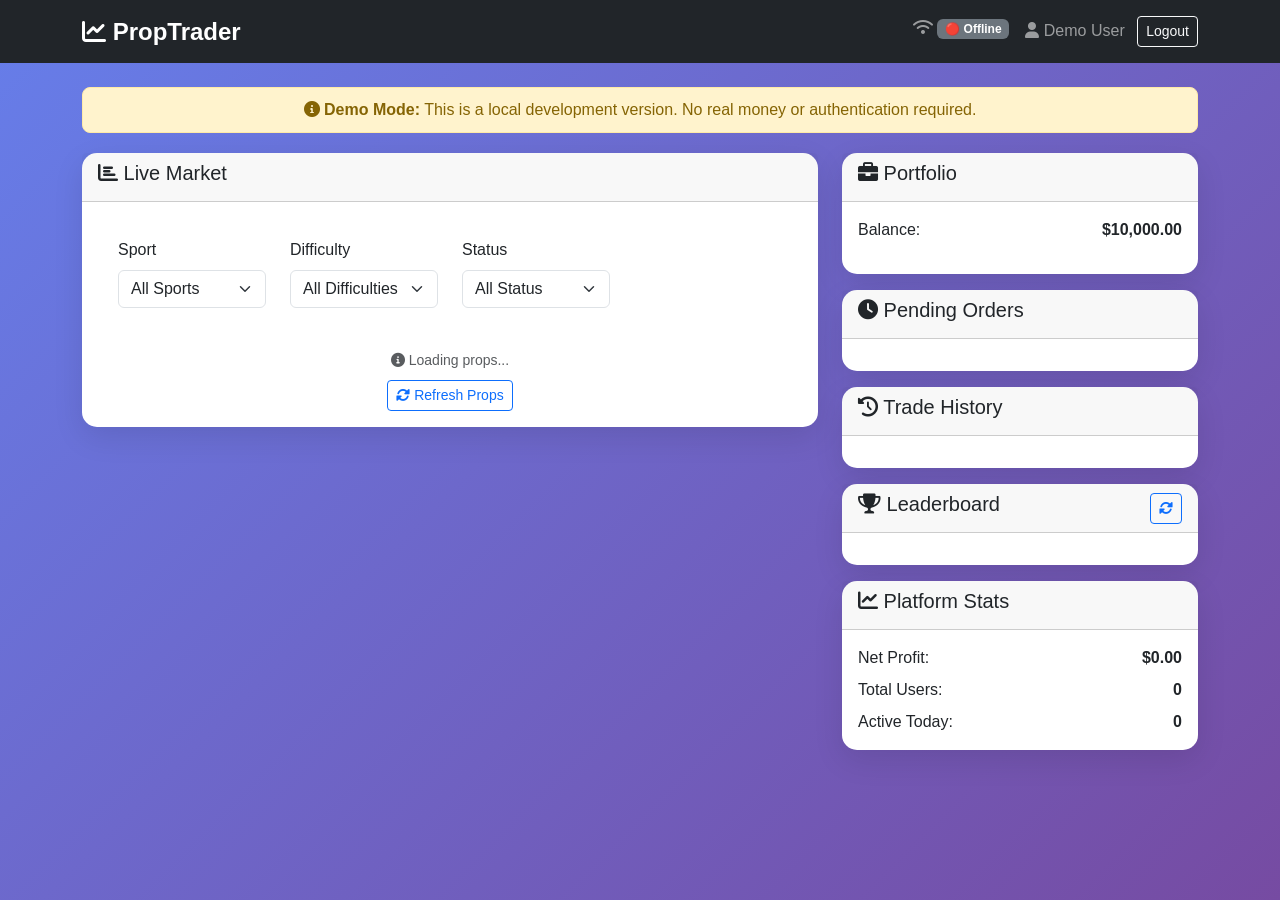
==== frontend/templates/i.html @ 9054452a "Implement real-time leaderboard updates and PostgreSQL setup 1. Remove sample transactions from data" ====
<!DOCTYPE html>
<html lang="en">
<head>
    <meta charset="UTF-8">
    <meta name="viewport" content="width=device-width, initial-scale=1.0">
    <title>PropTrader - Live Sports Trading</title>
    <link href="https://cdn.jsdelivr.net/npm/bootstrap@5.1.3/dist/css/bootstrap.min.css" rel="stylesheet">
    <link href="https://cdnjs.cloudflare.com/ajax/libs/font-awesome/6.0.0/css/all.min.css" rel="stylesheet">
    <style>
        body {
            background: linear-gradient(135deg, #667eea 0%, #764ba2 100%);
            min-height: 100vh;
            font-family: 'Segoe UI', Tahoma, Geneva, Verdana, sans-serif;
        }
        .navbar-brand {
            font-weight: bold;
            font-size: 1.5rem;
        }
        .card {
            border: none;
            border-radius: 15px;
            box-shadow: 0 10px 30px rgba(0,0,0,0.1);
            transition: transform 0.3s ease;
        }
        .card:hover {
            transform: translateY(-5px);
        }
        .trading-card {
            background: white;
            border-radius: 15px;
            padding: 20px;
            margin-bottom: 20px;
            box-shadow: 0 5px 15px rgba(0,0,0,0.1);
        }
        .status-badge {
            padding: 5px 10px;
            border-radius: 20px;
            font-size: 0.8rem;
            font-weight: bold;
        }
        .status-live {
            background: #dc3545;
            color: white;
            animation: pulse 2s infinite;
        }
        .status-final {
            background: #6c757d;
            color: white;
        }
        .status-upcoming {
            background: #28a745;
            color: white;
        }
        .status-cancelled {
            background: #ffc107;
            color: #212529;
        }
        .status-ruled-out {
            background: #6c757d;
            color: white;
        }
        .status-over-hit {
            background: #28a745;
            color: white;
            animation: pulse 1s infinite;
        }
        .status-push {
            background: #0d6efd;
            color: white;
        }
        @keyframes pulse {
            0% { opacity: 1; }
            50% { opacity: 0.7; }
            100% { opacity: 1; }
        }
        .live-price {
            font-size: 1.2rem;
            font-weight: bold;
            color: #dc3545;
        }
        .game-info {
            background: #f8f9fa;
            border-radius: 10px;
            padding: 10px;
            margin: 10px 0;
        }
        .player-stats {
            background: #e9ecef;
            border-radius: 8px;
            padding: 8px;
            margin: 5px 0;
        }
        .btn-trade {
            border-radius: 25px;
            font-weight: bold;
            transition: all 0.3s ease;
        }
        .btn-trade:hover {
            transform: scale(1.05);
        }
        .filters {
            background: rgba(255,255,255,0.9);
            border-radius: 15px;
            padding: 20px;
            margin-bottom: 20px;
        }
        .portfolio-item {
            background: white;
            border-radius: 10px;
            padding: 15px;
            margin-bottom: 10px;
            border-left: 4px solid #007bff;
        }
        
        .portfolio-item .btn {
            font-size: 0.8rem;
            padding: 0.25rem 0.5rem;
        }
        .trade-history {
            max-height: 400px;
            overflow-y: auto;
        }
        
        /* Contract availability styling */
        .contract-count {
            font-weight: bold;
        }
        .contract-count.low {
            color: #dc3545;
            animation: pulse 1s infinite;
        }
        .contract-count.few {
            color: #ffc107;
        }
        .contract-count.normal {
            color: #6c757d;
        }
        
        /* Disabled button styling */
        .btn-secondary:disabled {
            opacity: 0.6;
            cursor: not-allowed;
        }
        
        /* Contract availability indicators */
        .contract-indicator {
            display: inline-block;
            margin-left: 5px;
        }
        .contract-indicator.low::after {
            content: " ⚠️";
            color: #dc3545;
        }
        .contract-indicator.few::after {
            content: " ⚡";
            color: #ffc107;
        }
        
        .pending-order-item {
            background: #f8f9fa;
            border-radius: 10px;
            padding: 15px;
            margin-bottom: 10px;
            border-left: 4px solid #ffc107;
        }
        
        .trade-item {
            background: #f8f9fa;
            border-radius: 8px;
            padding: 10px;
            margin-bottom: 8px;
            border-left: 3px solid #28a745;
        }
        .trade-sell {
            border-left-color: #dc3545;
        }
        .demo-banner {
            background: #fff3cd;
            border: 1px solid #ffeaa7;
            color: #856404;
            padding: 10px;
            border-radius: 8px;
            margin-bottom: 20px;
            text-align: center;
        }
        
        /* WebSocket and Live Updates Styling */
        .toast-notification {
            position: fixed;
            top: 20px;
            right: 20px;
            z-index: 9999;
            background: white;
            border-radius: 8px;
            box-shadow: 0 4px 12px rgba(0,0,0,0.15);
            min-width: 300px;
            max-width: 400px;
            animation: slideInRight 0.3s ease-out;
        }
        
        @keyframes slideInRight {
            from {
                transform: translateX(100%);
                opacity: 0;
            }
            to {
                transform: translateX(0);
                opacity: 1;
            }
        }
        
        .toast-header {
            background: #f8f9fa;
            border-bottom: 1px solid #dee2e6;
            padding: 10px 15px;
            border-radius: 8px 8px 0 0;
            display: flex;
            justify-content: space-between;
            align-items: center;
        }
        
        .toast-body {
            padding: 15px;
            color: #212529;
        }
        
        .btn-close {
            background: none;
            border: none;
            font-size: 1.2rem;
            cursor: pointer;
            color: #6c757d;
        }
        
        .btn-close:hover {
            color: #dc3545;
        }
        
        .price-update {
            animation: priceFlash 1s ease-in-out;
        }
        
        @keyframes priceFlash {
            0% { background-color: transparent; }
            50% { background-color: #fff3cd; }
            100% { background-color: transparent; }
        }
        
        .live-indicator {
            background: #dc3545;
            color: white;
            padding: 2px 8px;
            border-radius: 12px;
            font-size: 0.7rem;
            font-weight: bold;
            margin-bottom: 10px;
            display: inline-block;
            animation: pulse 1s infinite;
        }
    </style>
</head>
<body>
    <nav class="navbar navbar-expand-lg navbar-dark bg-dark">
        <div class="container">
            <a class="navbar-brand" href="#">
                <i class="fas fa-chart-line"></i> PropTrader
            </a>
            <div class="navbar-nav ms-auto">
                <span class="navbar-text me-3">
                    <i class="fas fa-wifi"></i> 
                    <span id="websocket-status" class="badge bg-secondary">🔴 Offline</span>
                </span>
                <span class="navbar-text" id="user-info">
                    <i class="fas fa-user"></i> <span id="username">Demo User</span>
                    <button class="btn btn-outline-light btn-sm ms-2" onclick="logout()">Logout</button>
                </span>
            </div>
        </div>
    </nav>

    <div class="container mt-4">
        <!-- Demo Banner -->
        <div class="demo-banner">
            <i class="fas fa-info-circle"></i> <strong>Demo Mode:</strong> This is a local development version. No real money or authentication required.
        </div>

        <!-- Login/Register Forms -->
        <div id="auth-forms" class="row justify-content-center" style="display: none;">
            <div class="col-md-6">
                <div class="card">
                    <div class="card-body">
                        <ul class="nav nav-tabs" id="authTabs" role="tablist">
                            <li class="nav-item" role="presentation">
                                <button class="nav-link active" id="login-tab" data-bs-toggle="tab" data-bs-target="#login" type="button">Login</button>
                            </li>
                            <li class="nav-item" role="presentation">
                                <button class="nav-link" id="register-tab" data-bs-toggle="tab" data-bs-target="#register" type="button">Register</button>
                            </li>
                        </ul>
                        <div class="tab-content" id="authTabContent">
                            <div class="tab-pane fade show active" id="login">
                                <form id="login-form" class="mt-3">
                                    <div class="mb-3">
                                        <label for="login-username" class="form-label">Username</label>
                                        <input type="text" class="form-control" id="login-username" value="demo" required>
                                    </div>
                                    <div class="mb-3">
                                        <label for="login-password" class="form-label">Password</label>
                                        <input type="password" class="form-control" id="login-password" value="demo" required>
                                    </div>
                                    <button type="submit" class="btn btn-primary w-100">Login (Demo)</button>
                                </form>
                            </div>
                            <div class="tab-pane fade" id="register">
                                <form id="register-form" class="mt-3">
                                    <div class="row">
                                        <div class="col-md-6">
                                            <div class="mb-3">
                                                <label for="register-first-name" class="form-label">First Name</label>
                                                <input type="text" class="form-control" id="register-first-name">
                                            </div>
                                        </div>
                                        <div class="col-md-6">
                                            <div class="mb-3">
                                                <label for="register-last-name" class="form-label">Last Name</label>
                                                <input type="text" class="form-control" id="register-last-name">
                                            </div>
                                        </div>
                                    </div>
                                    <div class="mb-3">
                                        <label for="register-username" class="form-label">Username *</label>
                                        <input type="text" class="form-control" id="register-username" required>
                                    </div>
                                    <div class="mb-3">
                                        <label for="register-email" class="form-label">Email *</label>
                                        <input type="email" class="form-control" id="register-email" required>
                                    </div>
                                    <div class="mb-3">
                                        <label for="register-password" class="form-label">Password *</label>
                                        <input type="password" class="form-control" id="register-password" required minlength="8">
                                        <div class="form-text">Password must be at least 8 characters long</div>
                                    </div>
                                    <div class="mb-3">
                                        <label for="register-date-of-birth" class="form-label">Date of Birth</label>
                                        <input type="date" class="form-control" id="register-date-of-birth">
                                    </div>
                                    <div class="mb-3">
                                        <label for="register-phone" class="form-label">Phone Number</label>
                                        <input type="tel" class="form-control" id="register-phone">
                                    </div>
                                    <div class="mb-3">
                                        <label for="register-address" class="form-label">Address</label>
                                        <textarea class="form-control" id="register-address" rows="2"></textarea>
                                    </div>
                                    <div class="row">
                                        <div class="col-md-6">
                                            <div class="mb-3">
                                                <label for="register-city" class="form-label">City</label>
                                                <input type="text" class="form-control" id="register-city">
                                            </div>
                                        </div>
                                        <div class="col-md-3">
                                            <div class="mb-3">
                                                <label for="register-state" class="form-label">State</label>
                                                <input type="text" class="form-control" id="register-state">
                                            </div>
                                        </div>
                                        <div class="col-md-3">
                                            <div class="mb-3">
                                                <label for="register-zip" class="form-label">ZIP Code</label>
                                                <input type="text" class="form-control" id="register-zip">
                                            </div>
                                        </div>
                                    </div>
                                    <div class="mb-3">
                                        <label for="register-country" class="form-label">Country</label>
                                        <select class="form-control" id="register-country">
                                            <option value="US">United States</option>
                                            <option value="CA">Canada</option>
                                            <option value="UK">United Kingdom</option>
                                            <option value="AU">Australia</option>
                                            <option value="Other">Other</option>
                                        </select>
                                    </div>
                                    <button type="submit" class="btn btn-success w-100">Register</button>
                                </form>
                            </div>
                        </div>
                    </div>
                </div>
            </div>
        </div>

        <!-- Main Dashboard -->
        <div id="dashboard">
            <div class="row">
                <div class="col-md-8">
                    <!-- Market Section -->
                    <div class="card">
                        <div class="card-header">
                            <h5><i class="fas fa-chart-bar"></i> Live Market</h5>
                        </div>
                        <div class="card-body">
                            <!-- Filters -->
                            <div class="filters">
                                <div class="row">
                                    <div class="col-md-3">
                                        <label class="form-label">Sport</label>
                                        <select class="form-select" id="sport-filter">
                                            <option value="">All Sports</option>
                                            <option value="MLB">MLB</option>
                                            <option value="NBA">NBA</option>
                                            <option value="NFL">NFL</option>
                                        </select>
                                    </div>
                                    <div class="col-md-3">
                                        <label class="form-label">Difficulty</label>
                                        <select class="form-select" id="difficulty-filter">
                                            <option value="">All Difficulties</option>
                                            <option value="EASY">Easy</option>
                                            <option value="MEDIUM">Medium</option>
                                            <option value="HARD">Hard</option>
                                        </select>
                                    </div>
                                    <div class="col-md-3">
                                        <label class="form-label">Status</label>
                                        <select class="form-select" id="status-filter">
                                            <option value="">All Status</option>
                                            <option value="UPCOMING">Upcoming</option>
                                            <option value="LIVE">Live</option>
                                            <option value="FINAL">Final</option>
                                        </select>
                                    </div>
                                                                <div class="col-md-3" id="stat-category-container" style="display: none;">
                                <label for="stat-category-filter" class="form-label text-muted small">Stat Category</label>
                                <select class="form-select" id="stat-category-filter">
                                    <option value="">All Categories</option>
                                    <option value="rbis"> RBIs</option>
                                    <option value="runs"> Runs</option>
                                    <option value="total_bases"> Total Bases</option>
                                    <option value="hits"> Hits</option>
                                    <option value="strikeouts"> Strikeouts</option>
                                    <option value="pitches"> Pitches</option>
                                    <option value="era"> ERA</option>
                                </select>
                            </div>
                                </div>
                            </div>

                            <!-- Game Schedule Header -->
                            <div class="mb-3 p-3 bg-light border rounded" id="game-schedule-header" style="display: none;">
                                <h6><i class="fas fa-calendar-alt"></i> Today's Game Schedule (Earliest First)</h6>
                                <div id="game-schedule-content">
                                    <small class="text-muted">Game schedule will appear here...</small>
                                </div>
                            </div>

                            <!-- Props List -->
                            <div id="props-container">
                                <!-- Props will be loaded here -->
                            </div>

                            <!-- Props Status Indicator -->
                            <div class="mt-3 text-center">
                                <small class="text-muted" id="props-status">
                                    <i class="fas fa-info-circle"></i> Loading props...
                                </small>
                                <br>
                                <button type="button" class="btn btn-sm btn-outline-primary mt-2" onclick="refreshProps()">
                                    <i class="fas fa-sync-alt"></i> Refresh Props
                                </button>
                            </div>
                        </div>
                    </div>
                </div>

                <div class="col-md-4">
                    <!-- Portfolio Section -->
                    <div class="card mb-3">
                        <div class="card-header">
                            <h5><i class="fas fa-briefcase"></i> Portfolio</h5>
                        </div>
                        <div class="card-body">
                            <div class="d-flex justify-content-between mb-3">
                                <span>Balance:</span>
                                <span class="fw-bold" id="user-balance">$10,000.00</span>
                            </div>
                            <div id="portfolio-items">
                                <!-- Portfolio items will be loaded here -->
                            </div>
                        </div>
                    </div>

                    <!-- Pending Transactions -->
                    <div class="card mb-3">
                        <div class="card-header">
                            <h5><i class="fas fa-clock"></i> Pending Orders</h5>
                        </div>
                        <div class="card-body">
                            <div id="pending-orders" class="pending-orders">
                                <!-- Pending orders will be loaded here -->
                            </div>
                        </div>
                    </div>

                    <!-- Trade History -->
                    <div class="card mb-3">
                        <div class="card-header">
                            <h5><i class="fas fa-history"></i> Trade History</h5>
                        </div>
                        <div class="card-body">
                            <div id="trade-history" class="trade-history">
                                <!-- Trade history will be loaded here -->
                            </div>
                        </div>
                    </div>

                    <!-- Leaderboard -->
                    <div class="card mb-3">
                        <div class="card-header d-flex justify-content-between align-items-center">
                            <h5><i class="fas fa-trophy"></i> Leaderboard</h5>
                            <button class="btn btn-sm btn-outline-primary" onclick="refreshLeaderboard()">
                                <i class="fas fa-sync-alt"></i>
                            </button>
                        </div>
                        <div class="card-body">
                            <div id="leaderboard-content">
                                <!-- Leaderboard will be loaded here -->
                            </div>
                        </div>
                    </div>

                    <!-- Platform Stats -->
                    <div class="card">
                        <div class="card-header">
                            <h5><i class="fas fa-chart-line"></i> Platform Stats</h5>
                        </div>
                        <div class="card-body">
                            <div class="d-flex justify-content-between mb-2">
                                <span>Net Profit:</span>
                                <span class="fw-bold" id="platform-profit">$0.00</span>
                            </div>
                            <div class="d-flex justify-content-between mb-2">
                                <span>Total Users:</span>
                                <span class="fw-bold" id="total-users">0</span>
                            </div>
                            <div class="d-flex justify-content-between">
                                <span>Active Today:</span>
                                <span class="fw-bold" id="active-users">0</span>
                            </div>
                        </div>
                    </div>
                </div>
            </div>
        </div>
    </div>

    <!-- Trading Modal -->
    <div class="modal fade" id="tradingModal" tabindex="-1">
        <div class="modal-dialog modal-lg">
            <div class="modal-content">
                <div class="modal-header">
                    <h5 class="modal-title" id="tradingModalTitle">Trade Contract</h5>
                    <button type="button" class="btn-close" data-bs-dismiss="modal"></button>
                </div>
                <div class="modal-body">
                    <div id="trading-details">
                        <!-- Trading details will be loaded here -->
                    </div>
                    
                    <!-- Market Price Display -->
                    <div class="row mb-3">
                        <div class="col-md-6">
                            <label class="form-label">Current Market Price</label>
                            <div class="live-price" id="current-market-price">$0.00</div>
                            <small class="text-muted">Dynamically calculated from order book</small>
                        </div>
                        <div class="col-md-6">
                            <label class="form-label">Available Contracts</label>
                            <div id="available-contracts">0</div>
                            <small class="text-muted">Currently available for trading</small>
                        </div>
                    </div>
                    
                    <!-- Trading Options -->
                    <div class="row">
                        <div class="col-md-6">
                            <div class="card">
                                <div class="card-header">
                                    <h6 class="mb-0"><i class="fas fa-shopping-cart text-success"></i> Buy Options</h6>
                                </div>
                                <div class="card-body" id="buy-options">
                                    <div class="mb-3">
                                        <label class="form-label">Buy Now (Market Price)</label>
                                        <button type="button" class="btn btn-success w-100" onclick="executeTrade('buy', 'market')">
                                            Buy at Market Price
                                        </button>
                                    </div>
                                    <div class="mb-3">
                                        <label class="form-label">Limit Buy Order</label>
                                        <div class="input-group">
                                            <span class="input-group-text">$</span>
                                            <input type="number" class="form-control" id="buy-limit-price" placeholder="0.00" step="0.01" min="0.01" max="99.99">
                                        </div>
                                        <button type="button" class="btn btn-outline-success w-100 mt-2" onclick="executeTrade('buy', 'limit')">
                                            Place Buy Order
                                        </button>
                                    </div>
                                </div>
                            </div>
                        </div>
                        
                        <div class="col-md-6">
                            <div class="card">
                                <div class="card-header">
                                    <h6 class="mb-0"><i class="fas fa-tags text-danger"></i> Sell Options</h6>
                                </div>
                                <div class="card-body" id="sell-options">
                                    <div class="mb-3">
                                        <label class="form-label">Sell Now (Market Price)</label>
                                        <button type="button" class="btn btn-danger w-100" onclick="executeTrade('sell', 'market')">
                                            Sell at Market Price
                                        </button>
                                    </div>
                                    <div class="mb-3">
                                        <label class="form-label">Limit Sell Order</label>
                                        <div class="input-group">
                                            <span class="input-group-text">$</span>
                                            <input type="number" class="form-control" id="sell-limit-price" placeholder="0.00" step="0.01" min="0.01" max="99.99">
                                        </div>
                                        <button type="button" class="btn btn-outline-danger w-100 mt-2" onclick="executeTrade('sell', 'limit')">
                                            Place Sell Order
                                        </button>
                                    </div>
                                </div>
                            </div>
                        </div>
                    </div>
                    
                    <!-- Cash Out Option (for final games) -->
                    <div id="cash-out-section" class="mt-3" style="display: none;">
                        <div class="card">
                            <div class="card-header bg-warning text-dark">
                                <h6 class="mb-0"><i class="fas fa-trophy text-warning"></i> Cash Out Contract</h6>
                            </div>
                            <div class="card-body">
                                <p class="text-muted mb-3">Game is finished! Cash out your contract to collect your winnings.</p>
                                <button type="button" class="btn btn-warning w-100" onclick="cashOutContract()">
                                    <i class="fas fa-trophy"></i> Cash Out Contract
                                </button>
                            </div>
                        </div>
                    </div>
                    
                    <!-- Portfolio Constraints -->
                    <div class="alert alert-info mt-3">
                        <i class="fas fa-info-circle"></i>
                        <strong>Portfolio Limits:</strong> Maximum 10 contracts total, 1 contract per player (any prop type), max 50% from same team (starts after 1st contract). <strong>Pending orders count toward these limits.</strong>
                    </div>
                    
                    <!-- Game Status Info -->
                    <div id="game-status-info" class="alert mt-3" style="display: none;">
                        <i class="fas fa-info-circle"></i>
                        <span id="game-status-message"></span>
                    </div>
                </div>
                <div class="modal-footer">
                    <button type="button" class="btn btn-secondary" data-bs-dismiss="modal">Close</button>
                </div>
            </div>
        </div>
    </div>

    <script src="https://cdn.jsdelivr.net/npm/bootstrap@5.1.3/dist/js/bootstrap.bundle.min.js"></script>
    <script>
        // Local development - no real API needed
        const API_BASE = 'http://localhost:8007/api';
        let currentUser = { username: 'Demo User', balance: 10000 };
        let liveUpdateInterval = null;
        let userPortfolio = [];
        let tradeHistory = [];
        let pendingOrders = [];
        let orderBook = {}; // Store order book data for each prop

        // Real MLB props loaded from scraper
        let realProps = [];
        
        // Load real MLB props from scraper
        async function loadRealMLBProps() {
            try {
                console.log('🔄 Loading real MLB props...');
                // Add cache-busting parameter to force refresh
                const timestamp = new Date().getTime();
                
                // Add timeout to prevent hanging
                const controller = new AbortController();
                const timeoutId = setTimeout(() => controller.abort(), 10000); // 10 second timeout
                
                const response = await fetch(`/mlb_props.json?t=${timestamp}`, {
                    signal: controller.signal
                });
                clearTimeout(timeoutId);
                
                if (!response.ok) {
                    throw new Error(`HTTP error! status: ${response.status}`);
                }
                const data = await response.json();
                console.log('📊 Raw MLB props data:', data);
                
                if (!data.props) {
                    console.warn('⚠️ No props found in data');
                    return [];
                }
                
                const realProps = [];
                let propId = 1;
                
                // Create a map of game statuses for quick lookup
                const gameStatuses = {};
                if (data.games) {
                    data.games.forEach(game => {
                        gameStatuses[game.game_id] = game.status;
                    });
                }
                
                for (const [playerId, playerData] of Object.entries(data.props)) {
                    const player = playerData.player_info;
                    const playerProps = playerData.props || [];
                    
                    console.log(`👤 Processing player: ${player.name} with ${playerProps.length} props`);
                    
                    for (const prop of playerProps) {
                        // Get the game status for this player's game
                        const gameStatus = gameStatuses[player.game_id] || 'UPCOMING';
                        
                        // Check if player is ruled out (this would come from the live tracker)
                        const isPlayerRuledOut = player.status === 'RULED_OUT' || player.status === 'NOT_PLAYING';
                        
                        // Check if this is an over prop that has already hit (would be removed by live tracker)
                        const isOverHit = prop.over_hit === true;
                        
                        // Convert scraper prop format to trading platform format
                        const tradingProp = {
                            id: propId++,
                            player_name: player.name,
                            player_team: player.team_name,
                            player_position: player.position,
                            sport: 'MLB',
                            prop_type: prop.stat.toLowerCase().replace(/\s+/g, '_'),
                            difficulty: prop.type.toUpperCase(),
                            line_value: prop.line,
                            live_contract_price: prop.price,
                            available_contracts: 10,
                            total_contracts: 10,
                            status_badge: isOverHit ? 'OVER_HIT' : (isPlayerRuledOut ? 'RULED_OUT' : gameStatus), // Show OVER_HIT if over already hit
                            is_tradeable: !isOverHit && !isPlayerRuledOut && (gameStatus === 'UPCOMING' || gameStatus === 'LIVE'), // Not tradeable if over hit or ruled out
                            formatted_game_time: prop.game_time || 'TBD',
                            direction: prop.direction,
                            implied_probability: prop.implied_prob,
                            game_id: player.game_id,
                            opponent: prop.opponent || null,
                            player_status: player.status || 'ACTIVE',
                            over_hit: isOverHit
                        };
                        
                        console.log(`📈 Created prop: ${tradingProp.prop_type} ${tradingProp.difficulty} - Status: ${tradingProp.status_badge} - Player Status: ${tradingProp.player_status} - Over Hit: ${tradingProp.over_hit} - Tradeable: ${tradingProp.is_tradeable}`);
                        
                        realProps.push(tradingProp);
                    }
                }
                
                // Sort props by game time (earliest games first)
                realProps.sort((a, b) => {
                    const timeA = a.formatted_game_time;
                    const timeB = b.formatted_game_time;
                    
                    // Extract hour and minute from time strings like "06:10 PM ET"
                    const parseTime = (timeStr) => {
                        if (!timeStr || timeStr === 'TBD') return Infinity;
                        const match = timeStr.match(/(\d{1,2}):(\d{2})\s*(AM|PM)/i);
                        if (!match) return Infinity;
                        
                        let hour = parseInt(match[1]);
                        const minute = parseInt(match[2]);
                        const period = match[3].toUpperCase();
                        
                        // Convert to 24-hour format for comparison
                        if (period === 'PM' && hour !== 12) hour += 12;
                        if (period === 'AM' && hour === 12) hour = 0;
                        
                        return hour * 60 + minute;
                    };
                    
                    const timeAValue = parseTime(timeA);
                    const timeBValue = parseTime(timeB);
                    
                    return timeAValue - timeBValue;
                });
                
                console.log(`✅ Successfully loaded ${realProps.length} real MLB props with 10 contracts each, sorted by game time`);
                return realProps;
                
            } catch (error) {
                console.error('Error loading real MLB props:', error);
                console.log('No fallback available - real MLB data required');
                return [];
            }
        }
        
        // Load real NFL props from scraper (parallel to MLB)
        async function loadRealNFLProps() {
            try {
                console.log('🔄 Loading real NFL props...');
                const timestamp = new Date().getTime();
                
                // Add timeout to prevent hanging
                const controller = new AbortController();
                const timeoutId = setTimeout(() => controller.abort(), 10000); // 10 second timeout
                
                const response = await fetch(`/nfl_props.json?t=${timestamp}`, {
                    signal: controller.signal
                });
                clearTimeout(timeoutId);
                
                if (!response.ok) {
                    throw new Error(`HTTP error! status: ${response.status}`);
                }
                const data = await response.json();
                if (!data.props) return [];

                const nflProps = [];
                let propId = 100000; // offset to avoid collision

                const gameStatuses = {};
                if (data.games) {
                    data.games.forEach(game => {
                        gameStatuses[game.game_id] = game.status || 'UPCOMING';
                    });
                }

                for (const [playerKey, pd] of Object.entries(data.props)) {
                    const p = pd.player_info || {};
                    const plist = pd.props || [];
                    for (const prop of plist) {
                        nflProps.push({
                            id: propId++,
                            player_name: p.name,
                            player_team: p.team_name,
                            player_position: p.position,
                            sport: 'NFL',
                            prop_type: (prop.stat || prop.prop_type || '').toLowerCase(),
                            difficulty: prop.type || prop.difficulty || 'MEDIUM',
                            line_value: prop.line || prop.line_value,
                            live_contract_price: prop.price || 50,
                            available_contracts: 10,
                            total_contracts: 10,
                            status_badge: gameStatuses[p.game_id] || 'UPCOMING',
                            is_tradeable: (gameStatuses[p.game_id] || 'UPCOMING') !== 'FINAL',
                            formatted_game_time: data.games.find(g=>g.game_id===p.game_id)?.game_time_et || 'TBD',
                            direction: prop.direction || 'N/A',
                            implied_probability: prop.implied_prob || prop.implied_probability || 52.0,
                            game_id: p.game_id,
                            opponent: null,
                            player_status: p.status || 'ACTIVE',
                            over_hit: false
                        });
                    }
                }

                return nflProps;
            } catch (e) {
                console.error('Failed to load NFL props', e);
                return [];
            }
        }

        // Real MLB props only
        let mockProps = [];

        // Authentication (Demo Mode)
        document.getElementById('login-form').addEventListener('submit', async (e) => {
            e.preventDefault();
            await handleLogin();
        });

        document.getElementById('register-form').addEventListener('submit', async (e) => {
            e.preventDefault();
            await handleRegister();
        });

        async function handleLogin() {
            const username = document.getElementById('login-username').value;
            const password = document.getElementById('login-password').value;
            
            try {
                const response = await fetch(`${API_BASE}/auth/login`, {
                    method: 'POST',
                    headers: {
                        'Content-Type': 'application/json',
                    },
                    body: JSON.stringify({ username, password })
                });
                
                const data = await response.json();
                
                if (response.ok) {
                    currentUser = data.user;
                    showDashboard();
                    showToast('Login successful!', 'success');
                } else {
                    showToast(data.error || 'Login failed', 'error');
                }
            } catch (error) {
                console.error('Login error:', error);
                showToast('Login failed. Please try again.', 'error');
            }
        }

        async function handleRegister() {
            const formData = {
                username: document.getElementById('register-username').value,
                email: document.getElementById('register-email').value,
                password: document.getElementById('register-password').value,
                first_name: document.getElementById('register-first-name').value,
                last_name: document.getElementById('register-last-name').value,
                date_of_birth: document.getElementById('register-date-of-birth').value,
                phone_number: document.getElementById('register-phone').value,
                address: document.getElementById('register-address').value,
                city: document.getElementById('register-city').value,
                state: document.getElementById('register-state').value,
                zip_code: document.getElementById('register-zip').value,
                country: document.getElementById('register-country').value
            };
            
            try {
                const response = await fetch(`${API_BASE}/auth/register`, {
                    method: 'POST',
                    headers: {
                        'Content-Type': 'application/json',
                    },
                    body: JSON.stringify(formData)
                });
                
                const data = await response.json();
                
                if (response.ok) {
                    currentUser = data.user;
                    showDashboard();
                    showToast('Registration successful!', 'success');
                } else {
                    showToast(data.error || 'Registration failed', 'error');
                }
            } catch (error) {
                console.error('Registration error:', error);
                showToast('Registration failed. Please try again.', 'error');
            }
        }

        async function showDashboard() {
            document.getElementById('auth-forms').style.display = 'none';
            document.getElementById('dashboard').style.display = 'block';
            document.getElementById('username').textContent = currentUser.username;
            
            // Load real props with better error handling
            try {
                console.log('🔄 Starting to load props...');
                
                // Show loading indicator
                const loadingDiv = document.createElement('div');
                loadingDiv.id = 'loading-indicator';
                loadingDiv.className = 'alert alert-info';
                loadingDiv.innerHTML = '🔄 Loading props...';
                document.querySelector('.container').prepend(loadingDiv);
                
                // Load props separately to avoid blocking
                let mlb = [];
                let nfl = [];
                
                try {
                    mlb = await loadRealMLBProps();
                    console.log('✅ MLB props loaded:', mlb.length);
                } catch (error) {
                    console.error('❌ Error loading MLB props:', error);
                    mlb = [];
                }
                
                try {
                    nfl = await loadRealNFLProps();
                    console.log('✅ NFL props loaded:', nfl.length);
                } catch (error) {
                    console.error('❌ Error loading NFL props:', error);
                    nfl = [];
                }
                
                const realProps = [...mlb, ...nfl];
                console.log('✅ Total props loaded:', realProps.length);
                
                // Remove loading indicator
                const loadingDiv = document.getElementById('loading-indicator');
                if (loadingDiv) {
                    loadingDiv.remove();
                }
                
                // Use the real props for the interface
                window.REAL_PROPS = realProps;
                renderProps(realProps);
                startLiveUpdates();
                
                // Load leaderboard and platform stats
                loadLeaderboard();
                loadPlatformStats();
                
            } catch (error) {
                console.error('❌ Error in prop loading:', error);
                
                // Remove loading indicator
                const loadingDiv = document.getElementById('loading-indicator');
                if (loadingDiv) {
                    loadingDiv.remove();
                }
                
                // Show error message to user
                const errorDiv = document.createElement('div');
                errorDiv.className = 'alert alert-danger';
                errorDiv.innerHTML = 'Error loading props. Please refresh the page.';
                document.querySelector('.container').prepend(errorDiv);
            }
         }

        function logout() {
            currentUser = { username: 'Demo User', balance: 10000 };
            userPortfolio = [];
            tradeHistory = [];
            document.getElementById('auth-forms').style.display = 'block';
            document.getElementById('dashboard').style.display = 'none';
            if (liveUpdateInterval) {
                clearInterval(liveUpdateInterval);
            }
        }

        // Market Data
        async function loadMarketData() {
            console.log('🔄 Loading market data...');
            console.log('📊 Current mockProps:', mockProps);
            console.log('📊 mockProps length:', mockProps.length);
            
            const sportFilter = document.getElementById('sport-filter').value;
            const difficultyFilter = document.getElementById('difficulty-filter').value;
            const statusFilter = document.getElementById('status-filter').value;
            const statCategoryFilter = document.getElementById('stat-category-filter').value;

            // Update props status indicator
            const statusElement = document.getElementById('props-status');
            if (mockProps.length > 0) {
                // Check if we have real game times
                const hasRealTimes = mockProps.some(prop => prop.formatted_game_time && prop.formatted_game_time !== 'TBD');
                if (hasRealTimes) {
                    statusElement.innerHTML = `<i class="fas fa-check-circle text-success"></i> ${mockProps.length} real MLB props loaded with actual game times (sorted by start time)<br><button type="button" class="btn btn-sm btn-outline-primary mt-2" onclick="refreshProps()"><i class="fas fa-sync-alt"></i> Refresh Props</button>`;
                    statusElement.className = 'mt-3 text-center text-success';
                    } else {
                    statusElement.innerHTML = `<i class="fas fa-exclamation-triangle text-warning"></i> ${mockProps.length} props loaded (game times not available)<br><button type="button" class="btn btn-sm btn-outline-primary mt-2" onclick="refreshProps()"><i class="fas fa-sync-alt"></i> Refresh Props</button>`;
                    statusElement.className = 'mt-3 text-center text-warning';
                    }
                } else {
                statusElement.innerHTML = `<i class="fas fa-info-circle text-muted"></i> No props available`;
                statusElement.className = 'mt-3 text-center text-muted';
            }

            let filteredProps = mockProps;
            
            if (sportFilter) {
                filteredProps = filteredProps.filter(prop => prop.sport === sportFilter);
            }
            if (difficultyFilter) {
                filteredProps = filteredProps.filter(prop => prop.difficulty === difficultyFilter);
            }
            if (statusFilter) {
                filteredProps = filteredProps.filter(prop => prop.status_badge === statusFilter);
            }
                         if (statCategoryFilter) {
                             // Filter for specific stat categories
                             filteredProps = filteredProps.filter(prop => 
                                 prop.prop_type.toLowerCase() === statCategoryFilter.toLowerCase()
                             );
                         }

            displayProps(filteredProps, statusFilter);
            
            // Show game schedule
            showGameSchedule();
        }

        // Refresh props function
        async function refreshProps() {
            console.log('🔄 Manually refreshing props...');
            try {
                const realProps = await loadRealMLBProps();
                mockProps = realProps;
                console.log('✅ Props refreshed successfully');
                loadMarketData(); // Reload the display
            } catch (error) {
                console.error('❌ Failed to refresh props:', error);
                alert('Failed to refresh props. Please try again.');
            }
        }

        // Display props in the market
        function displayProps(props, statusFilter) {
            console.log('🎯 Displaying props:', props.length);
            console.log('📊 Sample prop contract counts:', props.slice(0, 3).map(p => `${p.player_name}: ${p.available_contracts}/${p.total_contracts}`));
            
            const container = document.getElementById('props-container');
            if (!container) return;
            
            container.innerHTML = '';
            
            if (props.length === 0) {
                container.innerHTML = '<div class="text-center text-muted mt-4"><i class="fas fa-info-circle"></i> No props match your filters.</div>';
                return;
            }
            
            props.forEach(prop => {
                // Apply status filter
                if (statusFilter && prop.status_badge !== statusFilter) {
                    return;
                }

                const card = document.createElement('div');
                card.className = 'trading-card';
                
                const statusClass = prop.status_badge === 'LIVE' ? 'status-live' : 
                                  prop.status_badge === 'FINAL' ? 'status-final' : 
                                  prop.status_badge === 'CANCELLED' ? 'status-cancelled' :
                                  prop.status_badge === 'RULED_OUT' ? 'status-ruled-out' :
                                  prop.status_badge === 'OVER_HIT' ? 'status-over-hit' :
                                  prop.status_badge === 'PUSH' ? 'status-push' : 'status-upcoming';

                const formatPropType = (propType) => {
                    return propType.replace(/_/g, ' ').replace(/\b\w/g, l => l.toUpperCase());
                };

                // Determine if trading is available
                const isTradingAvailable = prop.is_tradeable && prop.available_contracts > 0;
                const tradingDisabled = !isTradingAvailable ? 'disabled' : '';

            card.innerHTML = `
                        <div class="row">
                        <div class="col-md-8">
                            <div class="d-flex justify-content-between align-items-start mb-2">
                                <div>
                                    <h6 class="mb-0">${prop.player_name} (${prop.player_team})</h6>
                                    <small class="text-muted">
                                        ${prop.player_position || ''} • <strong class="text-primary"><i class="fas fa-clock"></i> ${prop.formatted_game_time || 'TBD'}</strong>
                                    </small>
                                    ${prop.opponent ? `<br><small class="text-info"><i class="fas fa-gamepad"></i> ${prop.opponent}</small>` : ''}
                            </div>
                                <span class="status-badge ${statusClass}">${prop.status_badge}</span>
                            </div>
                            <p class="text-muted mb-2">${prop.sport} • ${formatPropType(prop.prop_type)} • ${prop.difficulty}</p>
                            
                            ${prop.status_badge === 'LIVE' ? `
                                <div class="game-info">
                                    <small><strong>Game Status:</strong> <span class="text-danger">LIVE - Trading Closed</span></small><br>
                                    <small><strong>Note:</strong> Game is in progress, contracts can be cashed out when final</small>
                        </div>
                            ` : ''}
                            
                            ${prop.status_badge === 'FINAL' ? `
                                <div class="game-info">
                                    <small><strong>Game Status:</strong> <span class="text-secondary">FINAL</span></small><br>
                                    <small><strong>Action:</strong> Cash out your contracts to collect winnings!</small>
                        </div>
                            ` : ''}
                            
                            ${prop.status_badge === 'CANCELLED' ? `
                                <div class="game-info">
                                    <small><strong>Game Status:</strong> <span class="text-warning">CANCELLED/POSTPONED</span></small><br>
                                    <small><strong>Action:</strong> Contracts automatically refunded at purchase price</small>
                    </div>
                            ` : ''}
                            
                            ${prop.status_badge === 'RULED_OUT' ? `
                                <div class="game-info">
                                    <small><strong>Player Status:</strong> <span class="text-danger">RULED OUT - NOT PLAYING</span></small><br>
                                    <small><strong>Action:</strong> All contracts automatically refunded at purchase price</small>
                </div>
                            ` : ''}
                            
                            ${prop.status_badge === 'OVER_HIT' ? `
                                <div class="game-info">
                                    <small><strong>Prop Status:</strong> <span class="text-success">OVER TARGET HIT! 🎯</span></small><br>
                                    <small><strong>Action:</strong> All over contracts automatically cashed out at full value</small>
                                </div>
                            ` : ''}
                            ${prop.status_badge === 'PUSH' ? `
                                <div class="game-info">
                                    <small><strong>Prop Status:</strong> <span class="text-primary">PUSH (Exact on the line)</span></small><br>
                                    <small><strong>Action:</strong> Your stake is refunded in full.</small>
                                </div>
                            ` : ''}
                            
                            <div class="player-stats">
                                <strong>Line:</strong> ${prop.line_value} | 
                                <strong>Current Price:</strong> <span class="live-price">${prop.live_contract_price.toFixed(2)}</span>
                                <br><small class="${prop.available_contracts <= 5 ? 'text-danger' : prop.available_contracts <= 15 ? 'text-warning' : 'text-muted'}">
                                    Contracts: ${prop.available_contracts}/${prop.total_contracts} available
                                    ${prop.available_contracts <= 5 ? ' ⚠️ LOW' : prop.available_contracts <= 15 ? ' ⚡ FEW LEFT' : ''}
                                </small>
                            </div>
                        </div>
                        <div class="col-md-4">
                            ${(() => {
                                if (prop.status_badge === 'CANCELLED') {
                                    return '<div class="text-warning"><i class="fas fa-exclamation-triangle"></i> Game Cancelled</div>';
                                }
                                
                                if (prop.status_badge === 'RULED_OUT') {
                                    return '<div class="text-danger"><i class="fas fa-user-times"></i> Player Ruled Out</div>';
                                }
                                
                                if (prop.status_badge === 'OVER_HIT') {
                                    return '<div class="text-success"><i class="fas fa-trophy"></i> Over Target Hit!</div>';
                                }
                                
                                if (prop.status_badge === 'FINAL') {
                                    return '<button class="btn btn-warning btn-trade w-100" onclick="openTradingModal(' + prop.id + ', \'cashout\')"><i class="fas fa-trophy"></i> Cash Out</button>';
                                }
                                
                                if (!prop.is_tradeable) {
                                    return '<div class="text-muted">Trading Closed</div>';
                                }
            
            let tradingOptions = '';
            const isAvailable = prop.available_contracts > 0;
                                const disabledAttr = isAvailable ? '' : 'disabled';
            
                                // Use the actual prop direction from scraper data
            const propDirection = prop.direction || 'over';
            const buttonText = propDirection.toUpperCase() + ' ' + prop.line_value;
            
            if (prop.difficulty === 'EASY' || prop.difficulty === 'HARD') {
                // Single direction for easy/hard props
                                    const buttonColor = isAvailable ? 'btn-success' : 'btn-secondary';
                tradingOptions = `
                                        <button class="btn ${buttonColor} btn-trade w-100 mb-2" onclick="openTradingModal(${prop.id}, '${propDirection}')" ${disabledAttr}>
                                            ${isAvailable ? buttonText : 'NO CONTRACTS'}
                    </button>
                `;
            } else if (prop.difficulty === 'MEDIUM') {
                // Both directions for medium props
                                    const overColor = isAvailable ? 'btn-success' : 'btn-secondary';
                                    const underColor = isAvailable ? 'btn-danger' : 'btn-secondary';
                
                tradingOptions = `
                                        <button class="btn ${overColor} btn-trade w-100 mb-2" onclick="openTradingModal(${prop.id}, 'over')" ${disabledAttr}>
                                            ${isAvailable ? `OVER ${prop.line_value}` : 'NO CONTRACTS'}
                    </button>
                                        <button class="btn ${underColor} btn-trade w-100 mb-2" onclick="openTradingModal(${prop.id}, 'under')" ${disabledAttr}>
                                            ${isAvailable ? `UNDER ${prop.line_value}` : 'NO CONTRACTS'}
                    </button>
                `;
            }
            return tradingOptions;
                            })()}
                        </div>
                    </div>
                `;
                
                container.appendChild(card);
            });
        }

        // Trading
        function openTradingModal(propId, type) {
            console.log('Opening trading modal for prop:', propId, 'type:', type);
            
            const prop = mockProps.find(p => p.id === propId);
            if (!prop) {
                console.error('Prop not found:', propId);
                return;
            }

            // Handle cash out for final games
            if (type === 'cashout') {
                handleCashOut(propId);
                return;
            }

            // Check if contracts are available
            if (prop.available_contracts <= 0) {
                alert('No contracts available for this player!');
                return;
            }

            // Check if modal element exists
            const modalElement = document.getElementById('tradingModal');
            if (!modalElement) {
                console.error('Trading modal element not found!');
                alert('Trading modal not found. Please refresh the page.');
                return;
            }

            try {
                document.getElementById('tradingModalTitle').textContent = `Trade ${prop.player_name} Contract`;
                
                // Update trading details
                document.getElementById('trading-details').innerHTML = `
                    <div class="row">
                        <div class="col-md-6">
                            <p><strong>Player:</strong> ${prop.player_name} (${prop.player_team})</p>
                            <p><strong>Prop:</strong> ${prop.prop_type.replace(/_/g, ' ').toUpperCase()} ${type.toUpperCase()} ${prop.line_value}</p>
                            <p><strong>Sport:</strong> ${prop.sport} • <strong>Difficulty:</strong> ${prop.difficulty}</p>
                        </div>
                        <div class="col-md-6">
                            <p><strong>Available Contracts:</strong> ${prop.available_contracts}/${prop.total_contracts}</p>
                            <p><strong>Current Portfolio:</strong> ${userPortfolio.length}/10 contracts</p>
                            <p><strong>Available Balance:</strong> $${currentUser.balance.toFixed(2)}</p>
                            <p><strong>Game Status:</strong> <span class="badge bg-${getStatusColor(prop.status_badge)}">${prop.status_badge}</span></p>
                        </div>
                    </div>
                `;
                
                // Update market price and available contracts
                const marketPrice = getMarketPrice(propId);
                document.getElementById('current-market-price').textContent = `$${marketPrice.toFixed(2)}`;
                document.getElementById('available-contracts').textContent = prop.available_contracts;
                
                // Update trading options based on game status
                updateTradingOptions(prop);
                
                // Clear previous input values
                document.getElementById('buy-limit-price').value = '';
                document.getElementById('sell-limit-price').value = '';
                
                window.currentTradingProp = { id: propId, type: type, prop: prop };
                
                console.log('Showing modal...');
                const modal = new bootstrap.Modal(modalElement);
                modal.show();
                console.log('Modal should be visible now');
                
            } catch (error) {
                console.error('Error opening trading modal:', error);
                alert('Error opening trading modal: ' + error.message);
            }
        }

        function updateTradingOptions(prop) {
            const buyOptions = document.getElementById('buy-options');
            const sellOptions = document.getElementById('sell-options');

            // Clear existing options
            buyOptions.innerHTML = '';
            sellOptions.innerHTML = '';

            // Determine if trading is available
            const isTradingAvailable = prop.is_tradeable && prop.available_contracts > 0;
            const buyButtonText = isTradingAvailable ? `Buy at Market Price` : `NO CONTRACTS`;
            const buyButtonColor = isTradingAvailable ? 'btn-success' : 'btn-secondary';

            const sellButtonText = isTradingAvailable ? `Sell at Market Price` : `NO CONTRACTS`;
            const sellButtonColor = isTradingAvailable ? 'btn-danger' : 'btn-secondary';

            // Add Buy Options
            buyOptions.innerHTML = `
                <div class="mb-3">
                    <label class="form-label">Buy Now (Market Price)</label>
                    <button type="button" class="btn ${buyButtonColor} w-100" onclick="executeTrade('buy', 'market')">
                        ${buyButtonText}
                    </button>
                </div>
                <div class="mb-3">
                    <label class="form-label">Limit Buy Order</label>
                    <div class="input-group">
                        <span class="input-group-text">$</span>
                        <input type="number" class="form-control" id="buy-limit-price" placeholder="0.00" step="0.01" min="0.01" max="99.99">
                    </div>
                    <button type="button" class="btn btn-outline-success w-100 mt-2" onclick="executeTrade('buy', 'limit')">
                        Place Buy Order
                    </button>
                </div>
            `;

            // Add Sell Options
            sellOptions.innerHTML = `
                <div class="mb-3">
                    <label class="form-label">Sell Now (Market Price)</label>
                    <button type="button" class="btn ${sellButtonColor} w-100" onclick="executeTrade('sell', 'market')">
                        ${sellButtonText}
                    </button>
                </div>
                <div class="mb-3">
                    <label class="form-label">Limit Sell Order</label>
                    <div class="input-group">
                        <span class="input-group-text">$</span>
                        <input type="number" class="form-control" id="sell-limit-price" placeholder="0.00" step="0.01" min="0.01" max="99.99">
                    </div>
                    <button type="button" class="btn btn-outline-danger w-100 mt-2" onclick="executeTrade('sell', 'limit')">
                        Place Sell Order
                    </button>
                </div>
            `;

            // Show/hide cash out section
            const cashOutSection = document.getElementById('cash-out-section');
            if (prop.status_badge === 'FINAL') {
                cashOutSection.style.display = 'block';
            } else {
                cashOutSection.style.display = 'none';
            }
        }

        function getStatusColor(status) {
            switch (status) {
                case 'LIVE':
                    return 'danger';
                case 'FINAL':
                    return 'secondary';
                case 'UPCOMING':
                default:
                    return 'success';
            }
        }
        
        // Handle live game transitions
        function handleGameStatusChange(prop) {
            if (prop.status_badge === 'LIVE') {
                // When game goes live, any unsold contracts vanish from market
                if (prop.available_contracts > 0) {
                    console.log(`Game ${prop.id} is now LIVE - ${prop.available_contracts} unsold contracts vanished from market`);
                    prop.available_contracts = 0;
                }
            }
            
            // Update trading options if modal is open
            if (window.currentTradingProp && window.currentTradingProp.prop.id === prop.id) {
                updateTradingOptions(prop);
            }
        }

        // New executeTrade function for order book system
        async function executeTrade(action, orderType = 'market') {
            const quantity = 1; // Fixed to 1 contract per player
            const tradingProp = window.currentTradingProp;
            
            if (!tradingProp) return;

            const prop = tradingProp.prop;
            
            if (action === 'buy') {
                // Check portfolio limit (including pending buy orders)
                const totalPortfolioContracts = userPortfolio.length;
                const totalPendingBuyContracts = pendingOrders.filter(order => 
                    order.side === 'buy' && order.status === 'pending'
                ).length;
                const totalContracts = totalPortfolioContracts + totalPendingBuyContracts;
                
                if (totalContracts >= 10) {
                    alert(`Portfolio limit reached! Maximum 10 contracts allowed (${totalPortfolioContracts} owned + ${totalPendingBuyContracts} pending = ${totalContracts}/10).`);
                    return;
                }
                
                // Check if user already owns ANY contract for this player (regardless of prop type)
                if (!checkPlayerContractLimit(prop)) {
                    return;
                }
                
                // Check team concentration constraint (max 50% from same team)
                if (!checkTeamConcentrationConstraint(prop.player_team)) {
                    alert('Team concentration limit reached! No more than 50% of your contracts can be from the same team.');
                    return;
                }
                
                if (orderType === 'market') {
                    // Market buy - execute immediately
                    const marketPrice = getMarketPrice(prop.id);
                    const totalCost = marketPrice;
                    
                    if (currentUser.balance < totalCost) {
                        alert('Insufficient balance!');
                        return;
                    }
                    
                    // Check if contracts are available
                    if (prop.available_contracts <= 0) {
                        alert('No contracts available for this player!');
                        return;
                    }
                    
                    currentUser.balance -= totalCost;
                    
                    // Update the mockProps array so the change persists
                    const mockProp = mockProps.find(p => p.id === prop.id);
                    if (mockProp) {
                        mockProp.available_contracts -= 1;
                    }
                    
                    // Add to portfolio
                    userPortfolio.push({
                        prop_id: prop.id,
                        player_name: prop.player_name,
                        prop_type: prop.prop_type,
                        trade_type: tradingProp.type,
                        team_name: prop.player_team,
                        quantity: 1,
                        avg_price: marketPrice,
                        live_price: marketPrice,
                        game_status: prop.status_badge
                    });
                    
                    // Record trade
                    recordTrade('BUY', prop, marketPrice, 'market');
                    
                } else if (orderType === 'limit') {
                    // Limit buy order
                    const limitPrice = parseFloat(document.getElementById('buy-limit-price').value);
                    
                    if (!limitPrice || limitPrice <= 0 || limitPrice > 99.99) {
                        alert('Please enter a valid price between $0.01 and $99.99');
                        return;
                    }
                    
                    const marketPrice = getMarketPrice(prop.id);
                    
                    // If buy price is above market price, execute immediately at market price
                    if (limitPrice >= marketPrice) {
                        if (currentUser.balance < marketPrice) {
                            alert('Insufficient balance!');
                            return;
                        }
                        
                        if (prop.available_contracts <= 0) {
                            alert('No contracts available for this player!');
                            return;
                        }
                        
                        // Execute immediately at market price
                        currentUser.balance -= marketPrice;
                        
                        // Update the mockProps array so the change persists
                        const mockProp = mockProps.find(p => p.id === prop.id);
                        if (mockProp) {
                            mockProp.available_contracts -= 1;
                        }
                        
                        // Cancel any pending buy orders for this contract
                        cancelPendingBuyOrders(prop.id, tradingProp.type);
                        
                        // Add to portfolio
                        userPortfolio.push({
                            prop_id: prop.id,
                            player_name: prop.player_name,
                            prop_type: prop.prop_type,
                            trade_type: tradingProp.type,
                            team_name: prop.player_team,
                            quantity: 1,
                            avg_price: marketPrice,
                            live_price: marketPrice,
                            game_status: prop.status_badge
                        });
                        
                        // Record trade
                        recordTrade('BUY', prop, marketPrice, 'limit_auto_execute');
                        
                        alert(`Buy order executed immediately at market price $${marketPrice.toFixed(2)} (your limit $${limitPrice.toFixed(2)} was above market)`);
                    } else {
                        // Place pending buy order below market
                        if (currentUser.balance < limitPrice) {
                            alert('Insufficient balance for limit order!');
                            return;
                        }
                        
                        // Create pending buy order
                        const order = {
                            id: Date.now(),
                            prop_id: prop.id,
                            player_name: prop.player_name,
                            prop_type: prop.prop_type,
                            trade_type: tradingProp.type,
                            team_name: prop.player_team,
                            side: 'buy',
                            price: limitPrice,
                            quantity: 1,
                            timestamp: new Date().toLocaleString(),
                            status: 'pending'
                        };
                        
                        pendingOrders.push(order);
                        currentUser.balance -= limitPrice; // Reserve the funds
                        
                        alert(`Buy order placed at $${limitPrice.toFixed(2)}. Funds reserved.`);
                    }
                }
                
            } else if (action === 'sell') {
                if (orderType === 'market') {
                    // Market sell - execute immediately
                    const position = userPortfolio.find(p => 
                        p.prop_id === prop.id && p.trade_type === tradingProp.type
                    );
                    
                    if (!position) {
                        alert('You don\'t own this contract!');
                        return;
                    }
                    
                    const marketPrice = getMarketPrice(prop.id);
                    currentUser.balance += marketPrice;
                    
                    // Update the mockProps array so the change persists
                    const mockProp = mockProps.find(p => p.id === prop.id);
                    if (mockProp) {
                        mockProp.available_contracts += 1;
                    }
                    
                    // Remove from portfolio
                    userPortfolio = userPortfolio.filter(p => p !== position);
                    
                    // Cancel any pending sell orders for this contract
                    cancelPendingSellOrders(prop.id, tradingProp.type);
                    
                    // Record trade
                    recordTrade('SELL', prop, marketPrice, 'market');
                    
                } else if (orderType === 'limit') {
                    // Limit sell order
                    const limitPrice = parseFloat(document.getElementById('sell-limit-price').value);
                    
                    if (!limitPrice || limitPrice <= 0 || limitPrice > 99.99) {
                        alert('Please enter a valid price between $0.01 and $99.99');
                        return;
                    }
                    
                    const position = userPortfolio.find(p => 
                        p.prop_id === prop.id && p.trade_type === tradingProp.type
                    );
                    
                    if (!position) {
                        alert('You don\'t own this contract!');
                        return;
                    }
                    
                    const marketPrice = getMarketPrice(prop.id);
                    
                    // If sell price is below market price, execute immediately at market price
                    if (limitPrice <= marketPrice) {
                        // Execute immediately at market price
                        currentUser.balance += marketPrice;
                        
                        // Update the mockProps array so the change persists
                        const mockProp = mockProps.find(p => p.id === prop.id);
                        if (mockProp) {
                            mockProp.available_contracts += 1;
                        }
                        
                        // Remove from portfolio
                        userPortfolio = userPortfolio.filter(p => p !== position);
                        
                        // Cancel any pending sell orders for this contract
                        cancelPendingSellOrders(prop.id, tradingProp.type);
                        
                        // Record trade
                        recordTrade('SELL', prop, marketPrice, 'limit_auto_execute');
                        
                        alert(`Sell order executed immediately at market price $${marketPrice.toFixed(2)} (your limit $${limitPrice.toFixed(2)} was below market)`);
                    } else {
                        // Place pending sell order above market
                        const order = {
                            id: Date.now(),
                            prop_id: prop.id,
                            player_name: prop.player_name,
                            prop_type: prop.prop_type,
                            trade_type: tradingProp.type,
                            team_name: prop.player_team,
                            side: 'sell',
                            price: limitPrice,
                            quantity: 1,
                            timestamp: new Date().toLocaleString(),
                            status: 'pending'
                        };
                        
                        // Debug: Log the order and prop to console
                        console.log('Creating sell order:', order);
                        console.log('Prop object:', prop);
                        console.log('Team name from prop:', prop.player_team);
                        
                        pendingOrders.push(order);
                        
                        alert(`Sell order placed at $${limitPrice.toFixed(2)}.`);
                    }
                }
            }
            
            // Refresh displays
            loadMarketData();
            loadPortfolio();
            loadPendingOrders();
            loadTradeHistory();
            
            if (orderType === 'market') {
                bootstrap.Modal.getInstance(document.getElementById('tradingModal')).hide();
            }
        }

        // Helper functions for new trading system
        function getMarketPrice(propId) {
            const prop = mockProps.find(p => p.id === propId);
            if (!prop) return prop.live_contract_price;
            
            // Get all pending orders for this prop
            const buyOrders = pendingOrders.filter(o => o.prop_id === propId && o.side === 'buy' && o.status === 'pending');
            const sellOrders = pendingOrders.filter(o => o.prop_id === propId && o.side === 'sell' && o.status === 'pending');
            
            if (buyOrders.length > 0 && sellOrders.length > 0) {
                // Calculate average of buy and sell prices
                const avgBuyPrice = buyOrders.reduce((sum, order) => sum + order.price, 0) / buyOrders.length;
                const avgSellPrice = sellOrders.reduce((sum, order) => sum + order.price, 0) / sellOrders.length;
                return Math.round((avgBuyPrice + avgSellPrice) / 2 * 100) / 100;
            }
            
            // Fallback to implied prop price
            return prop.live_contract_price;
        }

        // Constraint validation functions
        function checkPlayerContractLimit(prop) {
            // Check portfolio
            const existingContract = userPortfolio.find(p => p.player_name === prop.player_name);
            if (existingContract) {
                alert(`You already own a contract for ${prop.player_name}. Maximum 1 contract per player (any prop type).`);
                return false;
            }
            
            // Check pending buy orders
            const existingPendingBuy = pendingOrders.find(order => 
                order.player_name === prop.player_name && 
                order.side === 'buy' && 
                order.status === 'pending'
            );
            if (existingPendingBuy) {
                alert(`You already have a pending buy order for ${prop.player_name}. Maximum 1 contract per player (any prop type).`);
                return false;
            }
            
            return true;
        }
        
        function checkTeamConcentrationConstraint(teamName) {
            // Calculate total contracts (portfolio + pending buy orders)
            const totalPortfolioContracts = userPortfolio.length;
            const totalPendingBuyContracts = pendingOrders.filter(order => 
                order.side === 'buy' && order.status === 'pending'
            ).length;
            const totalContracts = totalPortfolioContracts + totalPendingBuyContracts;
            
            if (totalContracts === 0) return true; // No constraints until first contract
            
            const maxTeamContracts = Math.ceil(totalContracts * 0.5);
            
            // Count team contracts from portfolio
            const portfolioTeamContracts = userPortfolio.filter(p => p.team_name === teamName).length;
            
            // Count team contracts from pending buy orders
            const pendingTeamContracts = pendingOrders.filter(order => 
                order.team_name === teamName && 
                order.side === 'buy' && 
                order.status === 'pending'
            ).length;
            
            const totalTeamContracts = portfolioTeamContracts + pendingTeamContracts;
            
            if (totalTeamContracts >= maxTeamContracts) {
                alert(`Team concentration limit reached. You can only have ${maxTeamContracts} contracts from ${teamName} (50% of ${totalContracts} total contracts).`);
                return false;
            }
            
            return true;
        }


        async function recordTrade(action, prop, price, orderType) {
            // Add to local trade history
            tradeHistory.unshift({
                player_name: prop.player_name,
                prop_type: prop.prop_type,
                trade_type: prop.trade_type || 'over',
                team_name: prop.team_name,
                action: action,
                quantity: 1,
                price: price,
                orderType: orderType,
                timestamp: new Date().toLocaleString()
            });
            
            // Keep only last 50 trades
            if (tradeHistory.length > 50) {
                tradeHistory = tradeHistory.slice(0, 50);
            }
            
            // Record transaction in backend database
            try {
                const transactionData = {
                    transaction_type: action.toLowerCase(),
                    amount: action === 'BUY' ? -price : price, // Negative for buy (money out), positive for sell (money in)
                    prop_id: prop.id,
                    player_name: prop.player_name,
                    sport: prop.sport,
                    description: `${action} ${prop.player_name} ${prop.prop_type} prop at $${price}`
                };
                
                const response = await fetch(`${API_BASE}/transaction/record`, {
                    method: 'POST',
                    headers: {
                        'Content-Type': 'application/json'
                    },
                    body: JSON.stringify(transactionData)
                });
                
                if (response.ok) {
                    console.log('✅ Transaction recorded in database');
                    // Update leaderboard immediately after recording transaction
                    loadLeaderboard();
                    loadPlatformStats();
                } else {
                    console.error('❌ Failed to record transaction:', await response.text());
                }
            } catch (error) {
                console.error('❌ Error recording transaction:', error);
            }
        }

        function loadPendingOrders() {
            displayPendingOrders(pendingOrders);
        }

        function displayPendingOrders(orders) {
            const container = document.getElementById('pending-orders');
            container.innerHTML = '';

            if (orders.length === 0) {
                container.innerHTML = '<p class="text-muted">No pending orders</p>';
                return;
            }

            orders.forEach(order => {
                // Try to find team name from portfolio if missing
                let teamName = order.team_name;
                if (!teamName || teamName === 'Unknown Team') {
                    const portfolioItem = userPortfolio.find(p => 
                        p.player_name === order.player_name && 
                        p.prop_type === order.prop_type
                    );
                    if (portfolioItem && portfolioItem.team_name) {
                        teamName = portfolioItem.team_name;
                        // Update the order with the found team name
                        order.team_name = teamName;
                    }
                }
                
                const div = document.createElement('div');
                div.className = 'pending-order-item';
                div.innerHTML = `
                    <div class="d-flex justify-content-between align-items-center">
                        <div>
                            <strong>${order.player_name}</strong><br>
                            <small>${order.prop_type.toUpperCase()} ${order.side.toUpperCase()} @ $${order.price.toFixed(2)}</small><br>
                            <small class="text-muted">${teamName || 'Unknown Team'}</small>
                        </div>
                        <div class="text-end">
                            <small class="text-muted">${order.timestamp}</small><br>
                            <button class="btn btn-sm btn-outline-danger" onclick="cancelOrder(${order.id})">
                                <i class="fas fa-times"></i> Cancel
                            </button>
                        </div>
                    </div>
                `;
                container.appendChild(div);
            });
        }

        function cancelOrder(orderId) {
            const order = pendingOrders.find(o => o.id === orderId);
            if (!order) return;
            
            if (order.side === 'buy') {
                // Refund the reserved funds
                currentUser.balance += order.price;
            }
            
            // Remove from pending orders
            pendingOrders = pendingOrders.filter(o => o.id !== orderId);
            
            alert(`Order cancelled. ${order.side === 'buy' ? 'Funds refunded.' : ''}`);
            
            loadPendingOrders();
            loadPortfolio();
        }

        // Portfolio
        async function loadPortfolio() {
            document.getElementById('user-balance').textContent = `${currentUser.balance.toFixed(2)}`;
            displayPortfolio(userPortfolio);
        }

        function displayPortfolio(portfolio) {
            const container = document.getElementById('portfolio-items');
            container.innerHTML = '';

            if (portfolio.length === 0) {
                container.innerHTML = '<p class="text-muted">No active positions</p>';
                return;
            }

            // Add team concentration warning at the top
            const teamCounts = {};
            portfolio.forEach(item => {
                const team = item.team_name || 'Unknown Team';
                teamCounts[team] = (teamCounts[team] || 0) + 1;
            });

            // Only show warning if portfolio has contracts
            if (portfolio.length > 0) {
                const maxTeamContracts = Math.ceil(portfolio.length * 0.5);
                const concentrationWarning = Object.entries(teamCounts)
                    .filter(([team, count]) => count > maxTeamContracts)
                    .map(([team, count]) => `${team}: ${count}/${portfolio.length}`)
                    .join(', ');

                if (concentrationWarning) {
                    const warningDiv = document.createElement('div');
                    warningDiv.className = 'alert alert-warning mb-3';
                    warningDiv.innerHTML = `
                        <i class="fas fa-exclamation-triangle"></i>
                        <strong>Team Concentration Warning:</strong> ${concentrationWarning} exceeds 50% limit
                    `;
                    container.appendChild(warningDiv);
                }
            }

            portfolio.forEach(item => {
                const profitLoss = (item.live_price - item.avg_price) * item.quantity;
                const profitLossClass = profitLoss >= 0 ? 'text-success' : 'text-danger';
                const profitLossIcon = profitLoss >= 0 ? 'fa-arrow-up' : 'fa-arrow-down';

                const div = document.createElement('div');
                div.className = 'portfolio-item';
                div.innerHTML = `
                    <div class="d-flex justify-content-between">
                        <div>
                            <strong>${item.player_name}</strong><br>
                            <small>${item.prop_type.toUpperCase()} ${item.trade_type.toUpperCase()}</small><br>
                            <small class="text-muted">${item.team_name || 'Unknown Team'}</small>
                        </div>
                        <div class="text-end">
                            <div>Qty: 1</div>
                            <div class="live-price">${item.live_price.toFixed(2)}</div>
                            <div class="${profitLossClass}">
                                <i class="fas ${profitLossIcon}"></i> ${Math.abs(profitLoss).toFixed(2)}
                            </div>
                        </div>
                    </div>
                    <div class="d-flex justify-content-between align-items-center mt-2">
                        ${item.game_status === 'LIVE' ? `
                            <small class="text-danger">LIVE</small>
                        ` : '<small class="text-muted">UPCOMING</small>'}
                        <button class="btn btn-sm btn-outline-primary" onclick="openPortfolioTrade('${item.player_name}', '${item.prop_type}', '${item.trade_type}', '${item.team_name}')">
                            <i class="fas fa-trade"></i> Trade
                        </button>
                    </div>
                `;
                container.appendChild(div);
            });
        }

        // Trade History
        async function loadTradeHistory() {
            displayTradeHistory(tradeHistory);
        }

        function displayTradeHistory(trades) {
            const container = document.getElementById('trade-history');
            container.innerHTML = '';

            if (trades.length === 0) {
                container.innerHTML = '<p class="text-muted">No trades yet</p>';
                return;
            }

            trades.forEach(trade => {
                const div = document.createElement('div');
                div.className = `trade-item ${trade.action === 'SELL' ? 'trade-sell' : ''}`;
                div.innerHTML = `
                    <div class="d-flex justify-content-between">
                        <div>
                            <strong>${trade.player_name}</strong><br>
                            <small>${trade.prop_type.toUpperCase()} ${trade.trade_type.toUpperCase()}</small><br>
                            <small class="text-muted">${trade.team_name || 'Unknown Team'}</small>
                        </div>
                        <div class="text-end">
                            <div class="${trade.action === 'BUY' ? 'text-success' : 'text-danger'}">
                                ${trade.action} 1
                            </div>
                            <small>${trade.price.toFixed(2)}</small>
                        </div>
                    </div>
                    <small class="text-muted">${trade.timestamp}</small>
                `;
                container.appendChild(div);
            });
        }

        // Live Updates (Demo)
        function startLiveUpdates() {
            if (liveUpdateInterval) {
                clearInterval(liveUpdateInterval);
            }
            
            liveUpdateInterval = setInterval(() => {
                // Simulate price changes
                mockProps.forEach(prop => {
                    const change = (Math.random() - 0.5) * 2; // -1 to +1
                    prop.live_contract_price = Math.max(1, Math.min(99, prop.live_contract_price + change));
                });
                
                // Update portfolio live prices
                userPortfolio.forEach(position => {
                    const prop = mockProps.find(p => p.id === position.prop_id);
                    if (prop) {
                        position.live_price = prop.live_contract_price;
                    }
                });
                
                // Check for cancelled games and process refunds
                checkForCancelledGames();
                
                // Check for ruled out players and process refunds
                checkForRuledOutPlayers();
                
                // Check for over hit props and process cash outs
                checkForOverHitProps();
                // Check for pushes (exact on the line) and refund stakes
                checkForPushes();
                
                loadMarketData();
                loadPortfolio();
                
                // Update leaderboard and platform stats
                loadLeaderboard();
                loadPlatformStats();
            }, 10000); // Update every 10 seconds
            
            // Add separate interval for game status updates (more frequent)
            if (window.gameStatusInterval) {
                clearInterval(window.gameStatusInterval);
            }
            
            window.gameStatusInterval = setInterval(() => {
                refreshGameStatuses();
            }, 5000); // Refresh game statuses every 5 seconds
        }

        // Open trade modal for portfolio contract
        function openPortfolioTrade(playerName, propType, tradeType, teamName) {
            // Find the portfolio item
            const portfolioItem = userPortfolio.find(p => 
                p.player_name === playerName && 
                p.prop_type === propType && 
                p.trade_type === tradeType
            );
            
            if (!portfolioItem) {
                alert('Portfolio item not found');
                return;
            }
            
            // Create a mock prop object for the trading modal
            const mockProp = {
                id: portfolioItem.prop_id,
                player_name: portfolioItem.player_name,
                prop_type: portfolioItem.prop_type,
                trade_type: portfolioItem.trade_type,
                team_name: portfolioItem.team_name,
                live_contract_price: portfolioItem.live_price,
                available_contracts: 1,
                total_contracts: 1,
                status_badge: portfolioItem.game_status,
                is_tradeable: true
            };
            
            // Set the current trading prop
            window.currentTradingProp = {
                prop: mockProp,
                type: tradeType
            };
            
            // Update the modal title
            document.getElementById('tradingModalTitle').textContent = `Trade ${playerName} - ${propType.toUpperCase()} ${tradeType.toUpperCase()}`;
            
            // Show the modal
            const tradingModal = new bootstrap.Modal(document.getElementById('tradingModal'));
            tradingModal.show();
            
            // Update the sell options to show current portfolio info
            updateSellOptions(portfolioItem);
        }
        
        // Cancel pending sell orders for a specific contract
        function cancelPendingSellOrders(propId, tradeType) {
            // Find and remove all pending sell orders for this contract
            const ordersToCancel = pendingOrders.filter(order => 
                order.prop_id === propId && 
                order.trade_type === tradeType && 
                order.side === 'sell' && 
                order.status === 'pending'
            );
            
            if (ordersToCancel.length > 0) {
                console.log(`Cancelling ${ordersToCancel.length} pending sell orders for contract ${propId}`);
                
                // Remove the cancelled orders
                pendingOrders = pendingOrders.filter(order => 
                    !(order.prop_id === propId && 
                      order.trade_type === tradeType && 
                      order.side === 'sell' && 
                      order.status === 'pending')
                );
                
                // Update the display
                loadPendingOrders();
            }
        }
        
        // Cancel pending buy orders for a specific contract
        function cancelPendingBuyOrders(propId, tradeType) {
            // Find and remove all pending buy orders for this contract
            const ordersToCancel = pendingOrders.filter(order => 
                order.prop_id === propId && 
                order.trade_type === tradeType && 
                order.side === 'buy' && 
                order.status === 'pending'
            );
            
            if (ordersToCancel.length > 0) {
                console.log(`Cancelling ${ordersToCancel.length} pending buy orders for contract ${propId}`);
                
                // Remove the cancelled orders
                pendingOrders = pendingOrders.filter(order => 
                    !(order.prop_id === propId && 
                      order.trade_type === tradeType && 
                      order.side === 'buy' && 
                      order.status === 'pending')
                );
                
                // Update the display
                loadPendingOrders();
            }
        }
        
        // Update sell options for portfolio trading
        function updateSellOptions(portfolioItem) {
            // Update trading details section
            document.getElementById('trading-details').innerHTML = `
                <div class="row">
                    <div class="col-md-6">
                        <p><strong>Player:</strong> ${portfolioItem.player_name} (${portfolioItem.team_name})</p>
                        <p><strong>Prop:</strong> ${portfolioItem.prop_type.replace(/_/g, ' ').toUpperCase()} ${portfolioItem.trade_type.toUpperCase()}</p>
                        <p><strong>Current Position:</strong> ${portfolioItem.quantity} contract(s)</p>
                    </div>
                    <div class="col-md-6">
                        <p><strong>Entry Price:</strong> $${portfolioItem.avg_price.toFixed(2)}</p>
                        <p><strong>Current Price:</strong> $${portfolioItem.live_price.toFixed(2)}</p>
                        <p><strong>P&L:</strong> $${((portfolioItem.live_price - portfolioItem.avg_price) * portfolioItem.quantity).toFixed(2)}</p>
                        <p><strong>Game Status:</strong> <span class="badge bg-${getStatusColor(portfolioItem.game_status)}">${portfolioItem.game_status}</span></p>
                    </div>
                </div>
            `;
            
            // Update market price display
            document.getElementById('current-market-price').textContent = `$${portfolioItem.live_price.toFixed(2)}`;
            document.getElementById('available-contracts').textContent = portfolioItem.quantity;
            
            // Update sell options
            const sellOptions = document.getElementById('sell-options');
            sellOptions.innerHTML = `
                <div class="mb-3">
                    <label class="form-label">Sell Now (Market Price)</label>
                    <button type="button" class="btn btn-danger w-100" onclick="executeTrade('sell', 'market')">
                        Sell Now (Market Price)
                    </button>
                </div>
                <div class="mb-3">
                    <label class="form-label">Limit Sell Order</label>
                    <div class="input-group">
                        <span class="input-group-text">$</span>
                        <input type="number" class="form-control" id="sell-limit-price" placeholder="${portfolioItem.live_price.toFixed(2)}" step="0.01" min="0.01" max="99.99">
                    </div>
                    <button type="button" class="btn btn-outline-danger w-100 mt-2" onclick="executeTrade('sell', 'limit')">
                        Place Sell Order
                    </button>
                </div>
            `;
            
            // Clear buy options since this is portfolio trading (selling only)
            const buyOptions = document.getElementById('buy-options');
            buyOptions.innerHTML = `
                <div class="alert alert-info">
                    <i class="fas fa-info-circle"></i> Portfolio Trading Mode - You can only sell contracts you own
                </div>
            `;
        }

        // Cash Out Contract
        function cashOutContract() {
            const tradingProp = window.currentTradingProp;
            if (!tradingProp) return;

            const prop = tradingProp.prop;
            const position = userPortfolio.find(p => 
                p.prop_id === prop.id && p.trade_type === tradingProp.type
            );

            if (!position) {
                alert('You don\'t own this contract!');
                return;
            }

            const marketPrice = getMarketPrice(prop.id);
            const profitLoss = (marketPrice - position.avg_price) * position.quantity;
            const profitLossClass = profitLoss >= 0 ? 'text-success' : 'text-danger';
            const profitLossIcon = profitLoss >= 0 ? 'fa-arrow-up' : 'fa-arrow-down';

            const cashOutAmount = marketPrice * position.quantity;
            currentUser.balance += cashOutAmount;

            // Update the mockProps array so the change persists
            const mockProp = mockProps.find(p => p.id === prop.id);
            if (mockProp) {
                mockProp.available_contracts += 1;
            }

            // Remove from portfolio
            userPortfolio = userPortfolio.filter(p => p !== position);

            // Cancel any pending sell orders for this contract
            cancelPendingSellOrders(prop.id, tradingProp.type);

            // Record trade
            recordTrade('CASH_OUT', prop, marketPrice, 'cash_out');

            alert(`Cash out successful! You received $${cashOutAmount.toFixed(2)}. Your profit/loss was $${profitLoss.toFixed(2)}.`);
            loadPortfolio();
            loadMarketData();
            loadPendingOrders();
            loadTradeHistory();
        }




        // Show game schedule
        function showGameSchedule() {
            const scheduleHeader = document.getElementById('game-schedule-header');
            const scheduleContent = document.getElementById('game-schedule-content');
            
            if (!scheduleHeader || !scheduleContent || mockProps.length === 0) return;
            
            // Get all games including doubleheaders - use game_id + time as unique key to handle doubleheaders properly
            const games = {};
            mockProps.forEach(prop => {
                if (prop.formatted_game_time && prop.formatted_game_time !== 'TBD' && prop.game_id) {
                    // Create unique key that includes game_id to handle doubleheaders (same teams, different times)
                    const key = `${prop.game_id}_${prop.formatted_game_time}`;
                    
                    if (!games[key]) {
                        // Extract home team from the game_id format (e.g., "MIL@CHC|2:20 PM ET|0|A" -> CHC is home)
                        let homeTeam = 'Unknown';
                        let awayTeam = prop.player_team;
                        
                        if (prop.game_id && prop.game_id.includes('@')) {
                            const parts = prop.game_id.split('@');
                            if (parts.length >= 2) {
                                awayTeam = parts[0];
                                homeTeam = parts[1].split('|')[0]; // Remove the time part
                            }
                        }
                        
                        games[key] = {
                            time: prop.formatted_game_time,
                            awayTeam: awayTeam,
                            homeTeam: homeTeam,
                            displayName: `${awayTeam} @ ${homeTeam}`,
                            status: prop.status_badge || 'UPCOMING',
                            gameId: prop.game_id
                        };
                    }
                }
            });
            
            // Sort games by time
            const sortedGames = Object.values(games).sort((a, b) => {
                const parseTime = (timeStr) => {
                    const match = timeStr.match(/(\d{1,2}):(\d{2})\s*(AM|PM)/i);
                    if (!match) return Infinity;
                    
                    let hour = parseInt(match[1]);
                    const minute = parseInt(match[2]);
                    const period = match[3].toUpperCase();
                    
                    if (period === 'PM' && hour !== 12) hour += 12;
                    if (period === 'AM' && hour === 12) hour = 0;
                    
                    return hour * 60 + minute;
                };
                
                return parseTime(a.time) - parseTime(b.time);
            });
            
            if (sortedGames.length > 0) {
                scheduleHeader.style.display = 'block';
                scheduleContent.innerHTML = `
                    <div class="row">
                        ${sortedGames.map(game => `
                            <div class="col-md-4 mb-2">
                                <div class="badge bg-primary">
                                    <i class="fas fa-clock"></i> ${game.time}
                                </div>
                                <br><small>${game.displayName}</small>
                                <br><small class="badge bg-${getStatusBadgeColor(game.status)}">${game.status}</small>
                            </div>
                        `).join('')}
                    </div>
                `;
            } else {
                scheduleHeader.style.display = 'none';
            }
        }
        
        // Helper function to get status badge color
        function getStatusBadgeColor(status) {
            switch (status) {
                case 'LIVE':
                    return 'danger';
                case 'FINAL':
                    return 'secondary';
                case 'CANCELLED':
                    return 'warning';
                case 'RULED_OUT':
                    return 'secondary';
                case 'OVER_HIT':
                    return 'success';
                case 'PUSH':
                    return 'primary';
                case 'UPCOMING':
                default:
                    return 'success';
            }
        }

        // Filter event listeners
        document.getElementById('sport-filter').addEventListener('change', function() {
            loadMarketData();
            
            // Show/hide stat category filter based on sport selection
            const sportFilter = this.value;
            const statCategoryFilter = document.getElementById('stat-category-container');
            
            if (sportFilter === 'MLB') {
                statCategoryFilter.style.display = 'block';
            } else {
                statCategoryFilter.style.display = 'none';
                // Reset stat category filter when switching away from MLB
                document.getElementById('stat-category-filter').value = '';
            }
        });
        document.getElementById('difficulty-filter').addEventListener('change', loadMarketData);
        document.getElementById('status-filter').addEventListener('change', loadMarketData);
        document.getElementById('stat-category-filter').addEventListener('change', loadMarketData);

        // Leaderboard and Platform Stats Functions
        async function loadLeaderboard() {
            try {
                const response = await fetch(`${API_BASE}/leaderboard/top?limit=10`);
                const data = await response.json();
                
                if (data.success) {
                    renderLeaderboard(data.leaderboard);
                } else {
                    console.error('Error loading leaderboard:', data.error);
                }
            } catch (error) {
                console.error('Error loading leaderboard:', error);
            }
        }

        function renderLeaderboard(leaderboard) {
            const container = document.getElementById('leaderboard-content');
            
            if (!leaderboard || leaderboard.length === 0) {
                container.innerHTML = '<p class="text-muted">No data available</p>';
                return;
            }

            let html = '';
            leaderboard.forEach((user, index) => {
                const profitClass = user.net_profit >= 0 ? 'text-success' : 'text-danger';
                
                html += `
                    <div class="d-flex justify-content-between align-items-center mb-2 p-2 border-bottom">
                        <div class="d-flex align-items-center">
                            <span class="me-2 fw-bold text-muted">${user.position}.</span>
                            <div>
                                <div class="fw-bold">${user.full_name}</div>
                                <small class="text-muted">@${user.username}</small>
                            </div>
                        </div>
                        <div class="text-end">
                            <div class="${profitClass} fw-bold">$${user.net_profit.toFixed(2)}</div>
                            <small class="text-muted">$${user.balance.toFixed(2)}</small>
                        </div>
                    </div>
                `;
            });
            
            container.innerHTML = html;
        }

        async function loadPlatformStats() {
            try {
                const response = await fetch(`${API_BASE}/leaderboard/profit`);
                const data = await response.json();
                
                if (data.success) {
                    const profitClass = data.net_profit >= 0 ? 'text-success' : 'text-danger';
                    document.getElementById('platform-profit').innerHTML = 
                        `<span class="${profitClass}">$${data.net_profit.toFixed(2)}</span>`;
                }
            } catch (error) {
                console.error('Error loading platform stats:', error);
            }
        }

        function refreshLeaderboard() {
            loadLeaderboard();
            loadPlatformStats();
        }

        // Initialize
        window.addEventListener('load', () => {
            // Auto-start in demo mode
            showDashboard();
        });

        // Handle cash out for final games
        function handleCashOut(propId) {
            const prop = mockProps.find(p => p.id === propId);
            if (!prop) {
                alert('Prop not found!');
                return;
            }
            
            if (prop.status_badge !== 'FINAL') {
                alert('This game is not final yet!');
                return;
            }
            
            // Find user's position for this prop
            const position = userPortfolio.find(p => p.prop_id === propId);
            if (!position) {
                alert('You don\'t own any contracts for this player!');
                return;
            }
            
            // Calculate payout (in a real system, this would be based on actual results)
            const payout = position.avg_price; // For now, just return the purchase price
            
            // Update user balance
            currentUser.balance += payout;
            
            // Remove from portfolio
            userPortfolio = userPortfolio.filter(p => p !== position);
            
            // Record the cash out
            recordTrade('CASH_OUT', prop, payout, 'cash_out');
            
            alert(`Cash out successful! You received $${payout.toFixed(2)} for your ${prop.player_name} contract.`);
            
            // Refresh displays
            loadMarketData();
            loadPortfolio();
            loadTradeHistory();
        }

        // Handle automatic refunds for cancelled games
        function handleCancelledGameRefunds() {
            // Find all props with cancelled status
            const cancelledProps = mockProps.filter(prop => prop.status_badge === 'CANCELLED');
            
            cancelledProps.forEach(prop => {
                // Find user's position for this prop
                const position = userPortfolio.find(p => p.prop_id === prop.id);
                if (position) {
                    // Calculate refund amount
                    const refundAmount = position.avg_price * position.quantity;
                    
                    // Update user balance
                    currentUser.balance += refundAmount;
                    
                    // Remove from portfolio
                    userPortfolio = userPortfolio.filter(p => p !== position);
                    
                    // Record the refund
                    recordTrade('REFUND', prop, refundAmount, 'cancelled_game');
                    
                    console.log(`Auto-refunded $${refundAmount.toFixed(2)} for ${prop.player_name} (Game cancelled)`);
                }
            });
            
            // Refresh displays if any refunds were processed
            if (cancelledProps.length > 0) {
                loadMarketData();
                loadPortfolio();
                loadTradeHistory();
            }
        }
        
        // Check for cancelled games and process refunds
        function checkForCancelledGames() {
            const hasCancelledGames = mockProps.some(prop => prop.status_badge === 'CANCELLED');
            if (hasCancelledGames) {
                handleCancelledGameRefunds();
            }
        }
        
        // Handle automatic refunds for ruled out players
        function handleRuledOutPlayerRefunds() {
            // Find all props with ruled out status
            const ruledOutProps = mockProps.filter(prop => prop.status_badge === 'RULED_OUT');
            
            ruledOutProps.forEach(prop => {
                // Find user's position for this prop
                const position = userPortfolio.find(p => p.prop_id === prop.id);
                if (position) {
                    // Calculate refund amount
                    const refundAmount = position.avg_price * position.quantity;
                    
                    // Update user balance
                    currentUser.balance += refundAmount;
                    
                    // Remove from portfolio
                    userPortfolio = userPortfolio.filter(p => p !== position);
                    
                    // Record the refund
                    recordTrade('REFUND', prop, refundAmount, 'ruled_out_player');
                    
                    console.log(`Auto-refunded $${refundAmount.toFixed(2)} for ${prop.player_name} (Player ruled out)`);
                }
            });
            
            // Refresh displays if any refunds were processed
            if (ruledOutProps.length > 0) {
                loadMarketData();
                loadPortfolio();
                loadTradeHistory();
            }
        }
        
        // Check for ruled out players and process refunds
        function checkForRuledOutPlayers() {
            const hasRuledOutPlayers = mockProps.some(prop => prop.status_badge === 'RULED_OUT');
            if (hasRuledOutPlayers) {
                handleRuledOutPlayerRefunds();
            }
        }

        // Refresh game statuses from backend
        async function refreshGameStatuses() {
            try {
                console.log('🔄 Refreshing game statuses from backend...');
                
                // Reload props to get updated statuses
                const realProps = await loadRealMLBProps();
                if (realProps && realProps.length > 0) {
                    mockProps = realProps;
                    console.log('✅ Game statuses refreshed from backend');
                    
                    // Update the display to show new statuses
                    loadMarketData();
                    
                    // Check for any status changes
                    const statusCounts = {};
                    mockProps.forEach(prop => {
                        const status = prop.status_badge || 'UNKNOWN';
                        statusCounts[status] = (statusCounts[status] || 0) + 1;
                    });
                    console.log('📊 Current game status distribution:', statusCounts);
                } else {
                    console.log('⚠️ No props returned from backend refresh');
                }
            } catch (error) {
                console.error('❌ Error refreshing game statuses:', error);
            }
        }

        // Handle automatic cash outs for over props that have hit
        function handleOverHitCashouts() {
            // Find all props with over hit status
            const overHitProps = mockProps.filter(prop => prop.status_badge === 'OVER_HIT');
            
            overHitProps.forEach(prop => {
                // Find user's position for this prop
                const position = userPortfolio.find(p => p.prop_id === prop.id);
                if (position) {
                    // Calculate cash out amount (full value for hitting over)
                    const cashOutAmount = position.avg_price * position.quantity;
                    
                    // Update user balance
                    currentUser.balance += cashOutAmount;
                    
                    // Remove from portfolio
                    userPortfolio = userPortfolio.filter(p => p !== position);
                    
                    // Record the cash out
                    recordTrade('OVER_HIT_CASHOUT', prop, cashOutAmount, 'over_hit_automatic');
                    
                    console.log(`Auto-cashed out $${cashOutAmount.toFixed(2)} for ${prop.player_name} (Over target hit)`);
                }
            });
            
            // Refresh displays if any cash outs were processed
            if (overHitProps.length > 0) {
                loadMarketData();
                loadPortfolio();
                loadTradeHistory();
            }
        }
        
        // Check for over hit props and process cash outs
        function checkForOverHitProps() {
            const hasOverHitProps = mockProps.some(prop => prop.status_badge === 'OVER_HIT');
            if (hasOverHitProps) {
                handleOverHitCashouts();
            }
        }
        
        // Handle automatic refunds for PUSH (exact on the line)
        function handlePushRefunds() {
            const pushProps = mockProps.filter(prop => prop.status_badge === 'PUSH');
            pushProps.forEach(prop => {
                const position = userPortfolio.find(p => p.prop_id === prop.id);
                if (position) {
                    const refundAmount = position.avg_price * position.quantity;
                    currentUser.balance += refundAmount;
                    userPortfolio = userPortfolio.filter(p => p !== position);
                    recordTrade('REFUND_PUSH', prop, refundAmount, 'push_refund');
                    console.log(`Auto-refunded $${refundAmount.toFixed(2)} for ${prop.player_name} (PUSH)`);
                }
            });
            if (pushProps.length > 0) {
                loadMarketData();
                loadPortfolio();
                loadTradeHistory();
            }
        }
        
        // Check for pushes and process refunds
        function checkForPushes() {
            const hasPushes = mockProps.some(prop => prop.status_badge === 'PUSH');
            if (hasPushes) handlePushRefunds();
        }

        // ========================================
        // WEBSOCKET LIVE UPDATES
        // ========================================
        
        let websocket = null;
        let isWebSocketConnected = false;
        let reconnectAttempts = 0;
        const maxReconnectAttempts = 5;
        
        // Initialize WebSocket connection
        function initWebSocket() {
            try {
                console.log('🔌 Initializing WebSocket connection...');
                websocket = new WebSocket('ws://localhost:8765');
                
                websocket.onopen = function(event) {
                    console.log('✅ WebSocket connected successfully');
                    isWebSocketConnected = true;
                    reconnectAttempts = 0;
                    updateConnectionStatus(true);
                    
                    // Subscribe to user updates if logged in
                    if (currentUser && currentUser.id) {
                        websocket.send(JSON.stringify({
                            type: 'subscribe_user',
                            user_id: currentUser.id
                        }));
                    }
                };
                
                websocket.onmessage = function(event) {
                    try {
                        const data = JSON.parse(event.data);
                        handleWebSocketMessage(data);
                    } catch (error) {
                        console.error('❌ Error parsing WebSocket message:', error);
                    }
                };
                
                websocket.onclose = function(event) {
                    console.log('🔌 WebSocket connection closed');
                    isWebSocketConnected = false;
                    updateConnectionStatus(false);
                    
                    // Attempt to reconnect
                    if (reconnectAttempts < maxReconnectAttempts) {
                        reconnectAttempts++;
                        console.log(`🔄 Attempting to reconnect (${reconnectAttempts}/${maxReconnectAttempts})...`);
                        setTimeout(initWebSocket, 5000);
                } else {
                        console.error('❌ Max reconnection attempts reached');
                    }
                };
                
                websocket.onerror = function(error) {
                    console.error('❌ WebSocket error:', error);
                    isWebSocketConnected = false;
                    updateConnectionStatus(false);
                };
                
            } catch (error) {
                console.error('❌ Error initializing WebSocket:', error);
            }
        }
        
        // Handle incoming WebSocket messages
        function handleWebSocketMessage(data) {
            console.log('📨 WebSocket message received:', data);
            
            switch (data.type) {
                case 'game_status_update':
                    handleGameStatusUpdate(data);
                    break;
                case 'prop_result_update':
                    handlePropResultUpdate(data);
                    break;
                case 'balance_update':
                    if (data.user_id === currentUser?.id) {
                        handleBalanceUpdate(data);
                    }
                    break;
                case 'initial_state':
                    handleInitialState(data);
                    break;
                case 'subscription_confirmed':
                    console.log('✅ User subscription confirmed');
                    break;
                case 'pong':
                    // Handle ping/pong for connection health
                    break;
                default:
                    console.log('⚠️ Unknown WebSocket message type:', data.type);
            }
        }
        
        // Handle game status updates
        function handleGameStatusUpdate(data) {
            console.log(`🔄 Game ${data.game_id} status: ${data.old_status} → ${data.new_status}`);
            
            // Update props with new game status
            let hasUpdates = false;
            mockProps.forEach(prop => {
                if (prop.game_id === data.game_id) {
                    const oldStatus = prop.status_badge;
                    prop.status_badge = data.new_status;
                    
                    if (oldStatus !== data.new_status) {
                        hasUpdates = true;
                        console.log(`📊 Updated ${prop.player_name} status: ${oldStatus} → ${data.new_status}`);
                    }
                }
            });
            
            if (hasUpdates) {
                // Refresh the display
                loadMarketData();
                
                // Show notification
                showNotification(`Game status updated: ${data.old_status} → ${data.new_status}`);
                
                // Handle automatic actions based on status change
                if (data.new_status === 'LIVE') {
                    handleGameStarted(data.game_id);
                } else if (data.new_status === 'FINAL') {
                    handleGameFinished(data.game_id);
                }
            }
        }
        
        // Handle prop result updates
        function handlePropResultUpdate(data) {
            console.log(`🎯 Prop ${data.prop_id} result: ${data.result} (actual: ${data.actual_value})`);
            
            // Find and update the prop
            const prop = mockProps.find(p => p.id === data.prop_id);
            if (prop) {
                prop.status_badge = data.result;
                prop.actual_value = data.actual_value;
                prop.result_timestamp = data.timestamp;
                
                // Refresh the display
                loadMarketData();
                
                // Show result notification
                const resultText = data.result === 'PUSH' ? 'PUSH!' : `${data.result} HIT!`;
                showNotification(`Prop ${prop.player_name}: ${resultText} (Actual: ${data.actual_value})`);
                
                // Handle automatic actions
                if (data.result === 'PUSH') {
                    handlePushRefunds();
                } else if (data.result === 'OVER_HIT' || data.result === 'UNDER_HIT') {
                    handlePropHit(data.result, prop);
                }
            }
        }
        
        // Handle balance updates
        function handleBalanceUpdate(data) {
            console.log(`💰 Balance update: $${data.old_balance} → $${data.new_balance} (${data.change_reason})`);
            
            if (currentUser) {
                currentUser.balance = data.new_balance;
                
                // Refresh displays
                loadPortfolio();
                loadTradeHistory();
                
                // Show balance change notification
                const changeText = data.change_amount >= 0 ? `+$${data.change_amount.toFixed(2)}` : `-$${Math.abs(data.change_amount).toFixed(2)}`;
                showNotification(`Balance updated: ${changeText} (${data.change_reason})`);
            }
        }
        
        // Handle initial state from WebSocket
        function handleInitialState(data) {
            console.log('📊 Received initial state from WebSocket');
            
            // Update game statuses
            if (data.game_statuses) {
                Object.entries(data.game_statuses).forEach(([gameId, status]) => {
                    mockProps.forEach(prop => {
                        if (prop.game_id === gameId) {
                            prop.status_badge = status;
                        }
                    });
                });
            }
            
            // Update prop results
            if (data.prop_results) {
                Object.entries(data.prop_results).forEach(([propId, result]) => {
                    const prop = mockProps.find(p => p.id === propId);
                    if (prop) {
                        prop.status_badge = result.result;
                        prop.actual_value = result.actual_value;
                    }
                });
            }
            
            // Refresh display
            loadMarketData();
        }
        
        // Handle game started (status changed to LIVE)
        function handleGameStarted(gameId) {
            console.log(`🚀 Game ${gameId} has started!`);
            
            // Start live price updates for this game's props
            startLivePriceUpdates(gameId);
            
            // Show notification
            showNotification('Game has started! Live updates are now active.');
        }
        
        // Handle game finished (status changed to FINAL)
        function handleGameFinished(gameId) {
            console.log(`🏁 Game ${gameId} has finished!`);
            
            // Stop live price updates for this game
            stopLivePriceUpdates(gameId);
            
            // Process final results
            processGameResults(gameId);
            
            // Show notification
            showNotification('Game has finished! Processing final results...');
        }
        
        // Start live price updates for a game
        function startLivePriceUpdates(gameId) {
            // This would integrate with live pricing API
            // For now, simulate price fluctuations
            const gameProps = mockProps.filter(prop => prop.game_id === gameId);
            
            gameProps.forEach(prop => {
                if (!prop.livePriceInterval) {
                    prop.livePriceInterval = setInterval(() => {
                        // Simulate price changes
                        const change = (Math.random() - 0.5) * 2; // ±$1
                        prop.live_contract_price = Math.max(0, Math.min(100, (prop.live_contract_price || 50) + change));
                        
                        // Update display
                        updatePropPrice(prop.id, prop.live_contract_price);
                    }, 5000); // Update every 5 seconds
                }
            });
        }
        
        // Stop live price updates for a game
        function stopLivePriceUpdates(gameId) {
            const gameProps = mockProps.filter(prop => prop.game_id === gameId);
            
            gameProps.forEach(prop => {
                if (prop.livePriceInterval) {
                    clearInterval(prop.livePriceInterval);
                    prop.livePriceInterval = null;
                }
            });
        }
        
        // Update prop price in the display
        function updatePropPrice(propId, newPrice) {
            const priceElement = document.querySelector(`[data-prop-id="${propId}"] .live-price`);
            if (priceElement) {
                priceElement.textContent = `$${newPrice.toFixed(2)}`;
                priceElement.classList.add('price-update');
                
                // Remove animation class after animation
                setTimeout(() => {
                    priceElement.classList.remove('price-update');
                }, 1000);
            }
        }
        
        // Process final game results
        function processGameResults(gameId) {
            const gameProps = mockProps.filter(prop => prop.game_id === gameId);
            
            // This would integrate with final stats API
            // For now, simulate final results
            gameProps.forEach(prop => {
                // Simulate final result
                const finalValue = Math.floor(Math.random() * 10) + 1;
                prop.actual_value = finalValue;
                
                // Determine result
                if (finalValue > prop.line_value) {
                    prop.status_badge = 'OVER_HIT';
                } else if (finalValue < prop.line_value) {
                    prop.status_badge = 'UNDER_HIT';
                } else {
                    prop.status_badge = 'PUSH';
                }
            });
            
            // Refresh display
            loadMarketData();
        }
        
        // Handle prop hit (OVER or UNDER)
        function handlePropHit(result, prop) {
            const position = userPortfolio.find(p => p.prop_id === prop.id);
            if (position) {
                if (result === 'OVER_HIT' && position.direction === 'over') {
                    // User won
                    const winnings = position.avg_price * position.quantity * 2; // 2x payout
                    currentUser.balance += winnings;
                    
                    // Remove from portfolio
                    userPortfolio = userPortfolio.filter(p => p !== position);
                    
                    // Record the win
                    recordTrade('PROP_WIN', prop, winnings, 'prop_hit');
                    
                    showNotification(`🎉 You won $${winnings.toFixed(2)} on ${prop.player_name}!`);
                } else if (result === 'UNDER_HIT' && position.direction === 'under') {
                    // User won
                    const winnings = position.avg_price * position.quantity * 2; // 2x payout
                    currentUser.balance += winnings;
                    
                    // Remove from portfolio
                    userPortfolio = userPortfolio.filter(p => p !== position);
                    
                    // Record the win
                    recordTrade('PROP_WIN', prop, winnings, 'prop_hit');
                    
                    showNotification(`🎉 You won $${winnings.toFixed(2)} on ${prop.player_name}!`);
                } else {
                    // User lost
                    showNotification(`😔 You lost on ${prop.player_name} (${result})`);
                }
                
                // Refresh displays
                loadPortfolio();
                loadTradeHistory();
            }
        }
        
        // Show notification
        function showNotification(message) {
            // Create toast notification
            const toast = document.createElement('div');
            toast.createElement('div');
            toast.className = 'toast-notification';
            toast.innerHTML = `
                <div class="toast-header">
                    <strong>Live Update</strong>
                    <button type="button" class="btn-close" onclick="this.parentElement.parentElement.remove()"></button>
                </div>
                <div class="toast-body">
                    ${message}
                </div>
            `;
            
            // Add to page
            document.body.appendChild(toast);
            
            // Auto-remove after 5 seconds
            setTimeout(() => {
                if (toast.parentElement) {
                    toast.remove();
                }
            }, 5000);
        }
        
        // Update connection status display
        function updateConnectionStatus(connected) {
            const statusElement = document.getElementById('websocket-status');
            if (statusElement) {
                statusElement.className = `badge ${connected ? 'bg-success' : 'bg-danger'}`;
                statusElement.textContent = connected ? '🟢 Live' : '🔴 Offline';
            }
        }
        
        // Send ping to keep connection alive
        function sendPing() {
            if (websocket && isWebSocketConnected) {
                websocket.send(JSON.stringify({ type: 'ping' }));
            }
        }
        
        // Initialize WebSocket when page loads
        document.addEventListener('DOMContentLoaded', function() {
            // Initialize WebSocket after a short delay to ensure page is ready
            setTimeout(() => {
                initWebSocket();
                
                // Send ping every 30 seconds to keep connection alive
                setInterval(sendPing, 30000);
            }, 1000);
        });
    </script>
</body>
</html>
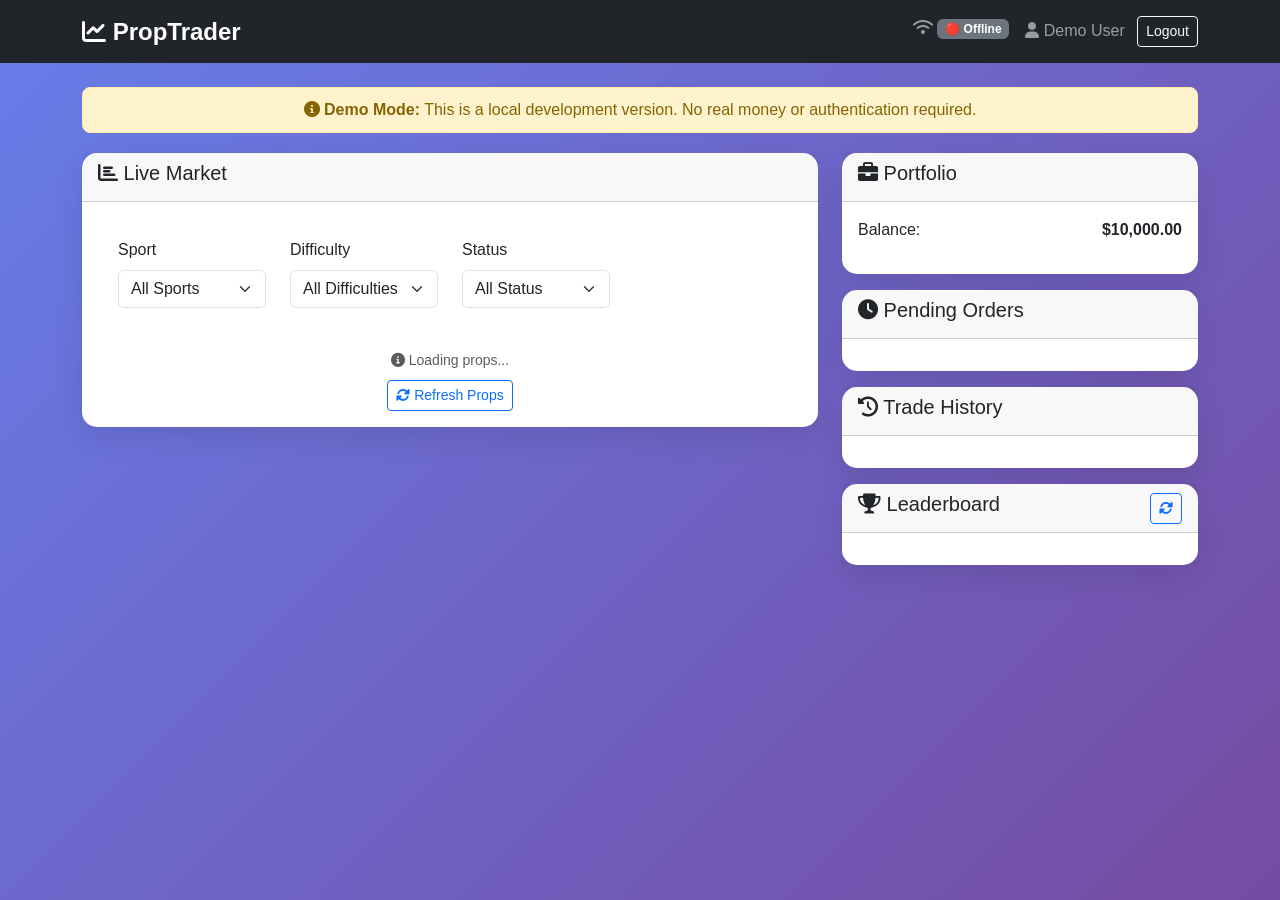
==== commit 73b0ae28: "Add Platform Stats Monitoring System - Remove Platform Stats from frontend (hidden from users) - Add" ====
--- a/frontend/templates/i.html
+++ b/frontend/templates/i.html
@@ -530,26 +530,6 @@
                         </div>
                     </div>
 
-                    <!-- Platform Stats -->
-                    <div class="card">
-                        <div class="card-header">
-                            <h5><i class="fas fa-chart-line"></i> Platform Stats</h5>
-                        </div>
-                        <div class="card-body">
-                            <div class="d-flex justify-content-between mb-2">
-                                <span>Net Profit:</span>
-                                <span class="fw-bold" id="platform-profit">$0.00</span>
-                            </div>
-                            <div class="d-flex justify-content-between mb-2">
-                                <span>Total Users:</span>
-                                <span class="fw-bold" id="total-users">0</span>
-                            </div>
-                            <div class="d-flex justify-content-between">
-                                <span>Active Today:</span>
-                                <span class="fw-bold" id="active-users">0</span>
-                            </div>
-                        </div>
-                    </div>
                 </div>
             </div>
         </div>
@@ -1006,9 +986,8 @@
                 renderProps(realProps);
                 startLiveUpdates();
                 
-                // Load leaderboard and platform stats
+                // Load leaderboard
                 loadLeaderboard();
-                loadPlatformStats();
                 
             } catch (error) {
                 console.error('❌ Error in prop loading:', error);
@@ -1820,7 +1799,6 @@
                     console.log('✅ Transaction recorded in database');
                     // Update leaderboard immediately after recording transaction
                     loadLeaderboard();
-                    loadPlatformStats();
                 } else {
                     console.error('❌ Failed to record transaction:', await response.text());
                 }
@@ -2044,9 +2022,8 @@
                 loadMarketData();
                 loadPortfolio();
                 
-                // Update leaderboard and platform stats
+                // Update leaderboard
                 loadLeaderboard();
-                loadPlatformStats();
             }, 10000); // Update every 10 seconds
             
             // Add separate interval for game status updates (more frequent)
@@ -2424,24 +2401,9 @@
             container.innerHTML = html;
         }
 
-        async function loadPlatformStats() {
-            try {
-                const response = await fetch(`${API_BASE}/leaderboard/profit`);
-                const data = await response.json();
-                
-                if (data.success) {
-                    const profitClass = data.net_profit >= 0 ? 'text-success' : 'text-danger';
-                    document.getElementById('platform-profit').innerHTML = 
-                        `<span class="${profitClass}">$${data.net_profit.toFixed(2)}</span>`;
-                }
-            } catch (error) {
-                console.error('Error loading platform stats:', error);
-            }
-        }
 
         function refreshLeaderboard() {
             loadLeaderboard();
-            loadPlatformStats();
         }
 
         // Initialize
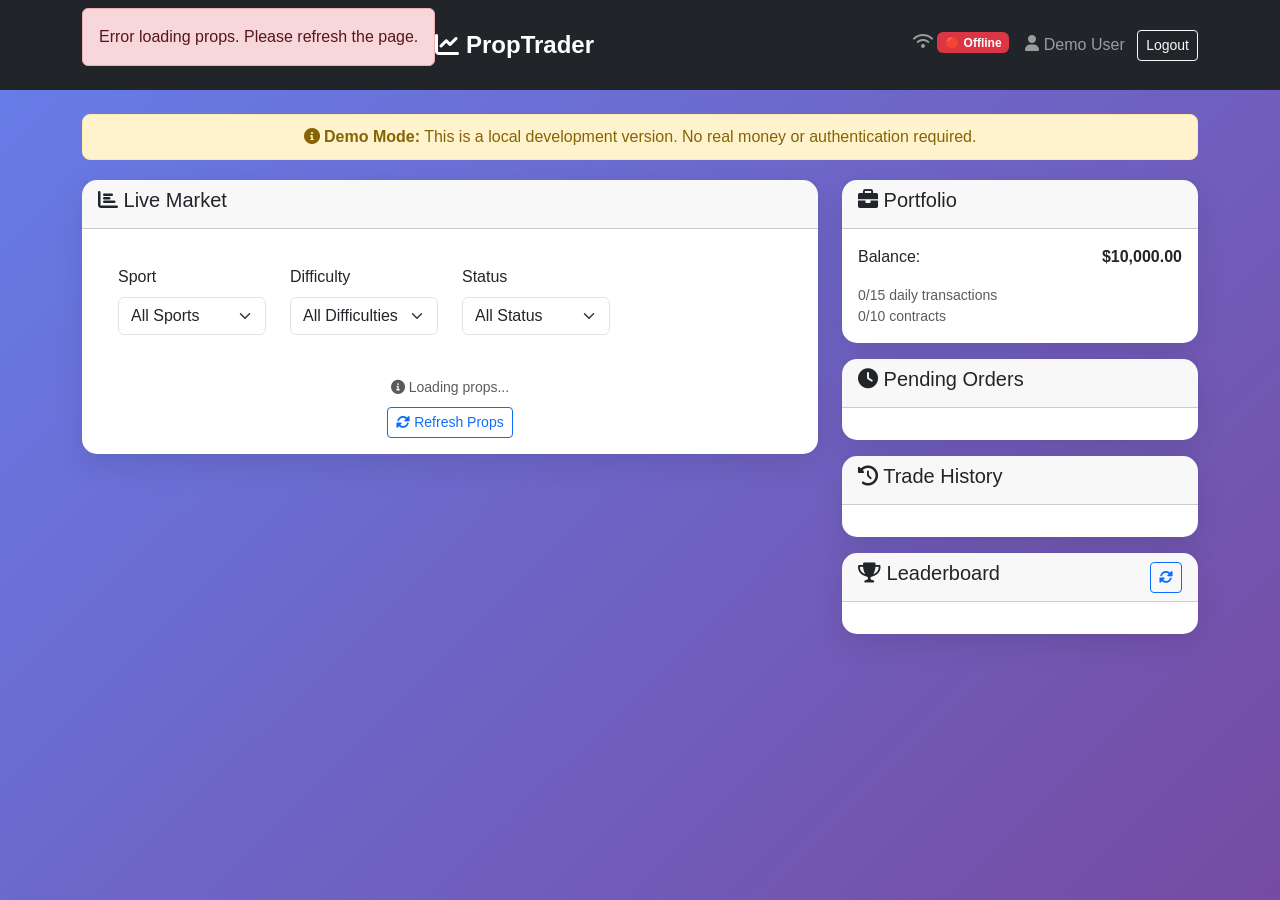
==== commit 6f46f80d: "Implement daily transaction limits, portfolio limits, contract lifecycle, and update language - Add " ====
--- a/frontend/templates/i.html
+++ b/frontend/templates/i.html
@@ -315,7 +315,7 @@
                                 <form id="register-form" class="mt-3">
                                     <div class="row">
                                         <div class="col-md-6">
-                                            <div class="mb-3">
+                                    <div class="mb-3">
                                                 <label for="register-first-name" class="form-label">First Name</label>
                                                 <input type="text" class="form-control" id="register-first-name">
                                             </div>
@@ -485,6 +485,12 @@
                                 <span>Balance:</span>
                                 <span class="fw-bold" id="user-balance">$10,000.00</span>
                             </div>
+                            <div class="mt-2">
+                                <small class="text-muted">
+                                    <div id="daily-transaction-limit">0/15 daily transactions</div>
+                                    <div id="portfolio-limit">0/10 contracts</div>
+                                </small>
+                            </div>
                             <div id="portfolio-items">
                                 <!-- Portfolio items will be loaded here -->
                             </div>
@@ -513,7 +519,7 @@
                                 <!-- Trade history will be loaded here -->
                             </div>
                         </div>
-                    </div>
+                        </div>
 
                     <!-- Leaderboard -->
                     <div class="card mb-3">
@@ -522,7 +528,7 @@
                             <button class="btn btn-sm btn-outline-primary" onclick="refreshLeaderboard()">
                                 <i class="fas fa-sync-alt"></i>
                             </button>
-                        </div>
+                    </div>
                         <div class="card-body">
                             <div id="leaderboard-content">
                                 <!-- Leaderboard will be loaded here -->
@@ -660,6 +666,7 @@
         let userPortfolio = [];
         let tradeHistory = [];
         let pendingOrders = [];
+        let userLimits = { daily_transactions: { current: 0, limit: 15, remaining: 15 }, portfolio: { limit: 10 } };
         let orderBook = {}; // Store order book data for each prop
 
         // Real MLB props loaded from scraper
@@ -853,7 +860,7 @@
                 return [];
             }
         }
-
+        
         // Real MLB props only
         let mockProps = [];
 
@@ -885,7 +892,7 @@
                 
                 if (response.ok) {
                     currentUser = data.user;
-                    showDashboard();
+            showDashboard();
                     showToast('Login successful!', 'success');
                 } else {
                     showToast(data.error || 'Login failed', 'error');
@@ -959,7 +966,7 @@
                 try {
                     mlb = await loadRealMLBProps();
                     console.log('✅ MLB props loaded:', mlb.length);
-                } catch (error) {
+            } catch (error) {
                     console.error('❌ Error loading MLB props:', error);
                     mlb = [];
                 }
@@ -976,26 +983,29 @@
                 console.log('✅ Total props loaded:', realProps.length);
                 
                 // Remove loading indicator
-                const loadingDiv = document.getElementById('loading-indicator');
-                if (loadingDiv) {
-                    loadingDiv.remove();
+                const loadingIndicator = document.getElementById('loading-indicator');
+                if (loadingIndicator) {
+                    loadingIndicator.remove();
                 }
                 
                 // Use the real props for the interface
                 window.REAL_PROPS = realProps;
                 renderProps(realProps);
-                startLiveUpdates();
+            startLiveUpdates();
                 
                 // Load leaderboard
                 loadLeaderboard();
                 
+                // Load user limits
+                loadUserLimits();
+                
             } catch (error) {
                 console.error('❌ Error in prop loading:', error);
                 
                 // Remove loading indicator
-                const loadingDiv = document.getElementById('loading-indicator');
-                if (loadingDiv) {
-                    loadingDiv.remove();
+                const loadingIndicator = document.getElementById('loading-indicator');
+                if (loadingIndicator) {
+                    loadingIndicator.remove();
                 }
                 
                 // Show error message to user
@@ -1004,7 +1014,7 @@
                 errorDiv.innerHTML = 'Error loading props. Please refresh the page.';
                 document.querySelector('.container').prepend(errorDiv);
             }
-         }
+        }
 
         function logout() {
             currentUser = { username: 'Demo User', balance: 10000 };
@@ -1135,13 +1145,13 @@
                             </div>
                                 <span class="status-badge ${statusClass}">${prop.status_badge}</span>
                             </div>
-                            <p class="text-muted mb-2">${prop.sport} • ${formatPropType(prop.prop_type)} • ${prop.difficulty}</p>
+                            <p class="text-muted mb-2">${prop.sport} • ${formatPropType(prop.prop_type)} Contest Points • ${prop.difficulty}</p>
                             
                             ${prop.status_badge === 'LIVE' ? `
                                 <div class="game-info">
-                                    <small><strong>Game Status:</strong> <span class="text-danger">LIVE - Trading Closed</span></small><br>
-                                    <small><strong>Note:</strong> Game is in progress, contracts can be cashed out when final</small>
-                        </div>
+                                    <small><strong>Game Status:</strong> <span class="text-danger">LIVE - New Contracts Unavailable</span></small><br>
+                                    <small><strong>Note:</strong> Game in progress - only existing contracts can be traded</small>
+                                </div>
                             ` : ''}
                             
                             ${prop.status_badge === 'FINAL' ? `
@@ -1182,7 +1192,7 @@
                                 <strong>Line:</strong> ${prop.line_value} | 
                                 <strong>Current Price:</strong> <span class="live-price">${prop.live_contract_price.toFixed(2)}</span>
                                 <br><small class="${prop.available_contracts <= 5 ? 'text-danger' : prop.available_contracts <= 15 ? 'text-warning' : 'text-muted'}">
-                                    Contracts: ${prop.available_contracts}/${prop.total_contracts} available
+                                    Available: ${prop.available_contracts}/${prop.total_contracts} contracts
                                     ${prop.available_contracts <= 5 ? ' ⚠️ LOW' : prop.available_contracts <= 15 ? ' ⚡ FEW LEFT' : ''}
                                 </small>
                             </div>
@@ -1287,12 +1297,12 @@
                     <div class="row">
                         <div class="col-md-6">
                             <p><strong>Player:</strong> ${prop.player_name} (${prop.player_team})</p>
-                            <p><strong>Prop:</strong> ${prop.prop_type.replace(/_/g, ' ').toUpperCase()} ${type.toUpperCase()} ${prop.line_value}</p>
+                            <p><strong>Contest Points:</strong> ${prop.prop_type.replace(/_/g, ' ').toUpperCase()} ${type.toUpperCase()} ${prop.line_value}</p>
                             <p><strong>Sport:</strong> ${prop.sport} • <strong>Difficulty:</strong> ${prop.difficulty}</p>
                         </div>
                         <div class="col-md-6">
                             <p><strong>Available Contracts:</strong> ${prop.available_contracts}/${prop.total_contracts}</p>
-                            <p><strong>Current Portfolio:</strong> ${userPortfolio.length}/10 contracts</p>
+                            <p><strong>Portfolio Size:</strong> ${userPortfolio.length}/10 contracts</p>
                             <p><strong>Available Balance:</strong> $${currentUser.balance.toFixed(2)}</p>
                             <p><strong>Game Status:</strong> <span class="badge bg-${getStatusColor(prop.status_badge)}">${prop.status_badge}</span></p>
                         </div>
@@ -1341,40 +1351,58 @@
             const sellButtonColor = isTradingAvailable ? 'btn-danger' : 'btn-secondary';
 
             // Add Buy Options
+            const canBuy = prop.status_badge === 'UPCOMING';
+            const buyButtonFinalColor = canBuy ? buyButtonColor : 'btn-secondary';
+            const buyButtonFinalText = canBuy ? buyButtonText : 'New Contracts Unavailable';
+            
             buyOptions.innerHTML = `
                 <div class="mb-3">
                     <label class="form-label">Buy Now (Market Price)</label>
-                    <button type="button" class="btn ${buyButtonColor} w-100" onclick="executeTrade('buy', 'market')">
-                        ${buyButtonText}
+                    <button type="button" class="btn ${buyButtonFinalColor} w-100" onclick="executeTrade('buy', 'market')" 
+                            ${!canBuy ? 'disabled' : ''}>
+                        ${buyButtonFinalText}
                     </button>
+                    ${!canBuy ? '<small class="text-muted">Cannot buy new contracts after game starts</small>' : ''}
                 </div>
                 <div class="mb-3">
                     <label class="form-label">Limit Buy Order</label>
                     <div class="input-group">
                         <span class="input-group-text">$</span>
-                        <input type="number" class="form-control" id="buy-limit-price" placeholder="0.00" step="0.01" min="0.01" max="99.99">
+                        <input type="number" class="form-control" id="buy-limit-price" placeholder="0.00" step="0.01" min="0.01" max="99.99" 
+                               ${!canBuy ? 'disabled' : ''}>
                     </div>
-                    <button type="button" class="btn btn-outline-success w-100 mt-2" onclick="executeTrade('buy', 'limit')">
+                    <button type="button" class="btn btn-outline-success w-100 mt-2" onclick="executeTrade('buy', 'limit')" 
+                            ${!canBuy ? 'disabled' : ''}>
                         Place Buy Order
                     </button>
                 </div>
             `;
 
             // Add Sell Options
+            const hasPosition = userPortfolio.some(p => p.prop_id === prop.id);
+            const canSell = hasPosition && (prop.status_badge === 'UPCOMING' || prop.status_badge === 'LIVE');
+            const sellButtonFinalColor = canSell ? sellButtonColor : 'btn-secondary';
+            const sellButtonFinalText = canSell ? sellButtonText : (hasPosition ? 'Game Final - Cash Out Available' : 'No Contracts Owned');
+            
             sellOptions.innerHTML = `
                 <div class="mb-3">
                     <label class="form-label">Sell Now (Market Price)</label>
-                    <button type="button" class="btn ${sellButtonColor} w-100" onclick="executeTrade('sell', 'market')">
-                        ${sellButtonText}
+                    <button type="button" class="btn ${sellButtonFinalColor} w-100" onclick="executeTrade('sell', 'market')" 
+                            ${!canSell ? 'disabled' : ''}>
+                        ${sellButtonFinalText}
                     </button>
+                    ${!canSell && hasPosition ? '<small class="text-muted">Game is final - use cash out instead</small>' : 
+                      !canSell && !hasPosition ? '<small class="text-muted">You do not own any contracts for this player</small>' : ''}
                 </div>
                 <div class="mb-3">
                     <label class="form-label">Limit Sell Order</label>
                     <div class="input-group">
                         <span class="input-group-text">$</span>
-                        <input type="number" class="form-control" id="sell-limit-price" placeholder="0.00" step="0.01" min="0.01" max="99.99">
+                        <input type="number" class="form-control" id="sell-limit-price" placeholder="0.00" step="0.01" min="0.01" max="99.99" 
+                               ${!canSell ? 'disabled' : ''}>
                     </div>
-                    <button type="button" class="btn btn-outline-danger w-100 mt-2" onclick="executeTrade('sell', 'limit')">
+                    <button type="button" class="btn btn-outline-danger w-100 mt-2" onclick="executeTrade('sell', 'limit')" 
+                            ${!canSell ? 'disabled' : ''}>
                         Place Sell Order
                     </button>
                 </div>
@@ -1419,12 +1447,36 @@
 
         // New executeTrade function for order book system
         async function executeTrade(action, orderType = 'market') {
+            // Check daily transaction limit
+            if (userLimits.daily_transactions.remaining <= 0) {
+                alert(`Daily transaction limit reached (${userLimits.daily_transactions.limit} transactions). Please wait until tomorrow.`);
+                return;
+            }
+
             const quantity = 1; // Fixed to 1 contract per player
             const tradingProp = window.currentTradingProp;
             
             if (!tradingProp) return;
 
             const prop = tradingProp.prop;
+            
+            // Contract lifecycle rules
+            if (action === 'buy') {
+                // Check if game has started - no new contracts after game start
+                if (prop.status_badge === 'LIVE' || prop.status_badge === 'FINAL') {
+                    alert('Cannot purchase new contracts after game has started. You can only trade existing contracts during live games.');
+                    return;
+                }
+            } else if (action === 'sell') {
+                // For selling, check if user owns the contract
+                const position = userPortfolio.find(p => 
+                    p.prop_id === prop.id && p.trade_type === tradingProp.type
+                );
+                if (!position) {
+                    alert('You do not own any contracts for this player to sell.');
+                    return;
+                }
+            }
             
             if (action === 'buy') {
                 // Check portfolio limit (including pending buy orders)
@@ -1797,6 +1849,12 @@
                 
                 if (response.ok) {
                     console.log('✅ Transaction recorded in database');
+                    // Update daily transaction count
+                    if (userLimits.daily_transactions.current < userLimits.daily_transactions.limit) {
+                        userLimits.daily_transactions.current++;
+                        userLimits.daily_transactions.remaining = userLimits.daily_transactions.limit - userLimits.daily_transactions.current;
+                        updateLimitsDisplay();
+                    }
                     // Update leaderboard immediately after recording transaction
                     loadLeaderboard();
                 } else {
@@ -2140,7 +2198,7 @@
                 <div class="row">
                     <div class="col-md-6">
                         <p><strong>Player:</strong> ${portfolioItem.player_name} (${portfolioItem.team_name})</p>
-                        <p><strong>Prop:</strong> ${portfolioItem.prop_type.replace(/_/g, ' ').toUpperCase()} ${portfolioItem.trade_type.toUpperCase()}</p>
+                        <p><strong>Contest Points:</strong> ${portfolioItem.prop_type.replace(/_/g, ' ').toUpperCase()} ${portfolioItem.trade_type.toUpperCase()}</p>
                         <p><strong>Current Position:</strong> ${portfolioItem.quantity} contract(s)</p>
                     </div>
                     <div class="col-md-6">
@@ -2406,6 +2464,36 @@
             loadLeaderboard();
         }
 
+        // Load user limits
+        async function loadUserLimits() {
+            try {
+                if (currentUser.id) {
+                    const response = await fetch(`${API_BASE}/transaction/limits/${currentUser.id}`);
+                    if (response.ok) {
+                        const data = await response.json();
+                        userLimits = data.limits;
+                        updateLimitsDisplay();
+                    }
+                }
+            } catch (error) {
+                console.error('Error loading user limits:', error);
+            }
+        }
+
+        // Update limits display
+        function updateLimitsDisplay() {
+            const dailyElement = document.getElementById('daily-transaction-limit');
+            const portfolioElement = document.getElementById('portfolio-limit');
+            
+            if (dailyElement) {
+                dailyElement.textContent = `${userLimits.daily_transactions.current}/${userLimits.daily_transactions.limit} daily transactions`;
+            }
+            
+            if (portfolioElement) {
+                portfolioElement.textContent = `${userPortfolio.length}/${userLimits.portfolio.limit} contracts`;
+            }
+        }
+
         // Initialize
         window.addEventListener('load', () => {
             // Auto-start in demo mode
@@ -2643,7 +2731,10 @@
         function initWebSocket() {
             try {
                 console.log('🔌 Initializing WebSocket connection...');
-                websocket = new WebSocket('ws://localhost:8765');
+                const wsProtocol = window.location.protocol === 'https:' ? 'wss:' : 'ws:';
+                const wsHost = window.location.hostname;
+                const wsPort = window.location.port || (window.location.protocol === 'https:' ? '443' : '80');
+                websocket = new WebSocket(`${wsProtocol}//${wsHost}:8765`);
                 
                 websocket.onopen = function(event) {
                     console.log('✅ WebSocket connected successfully');
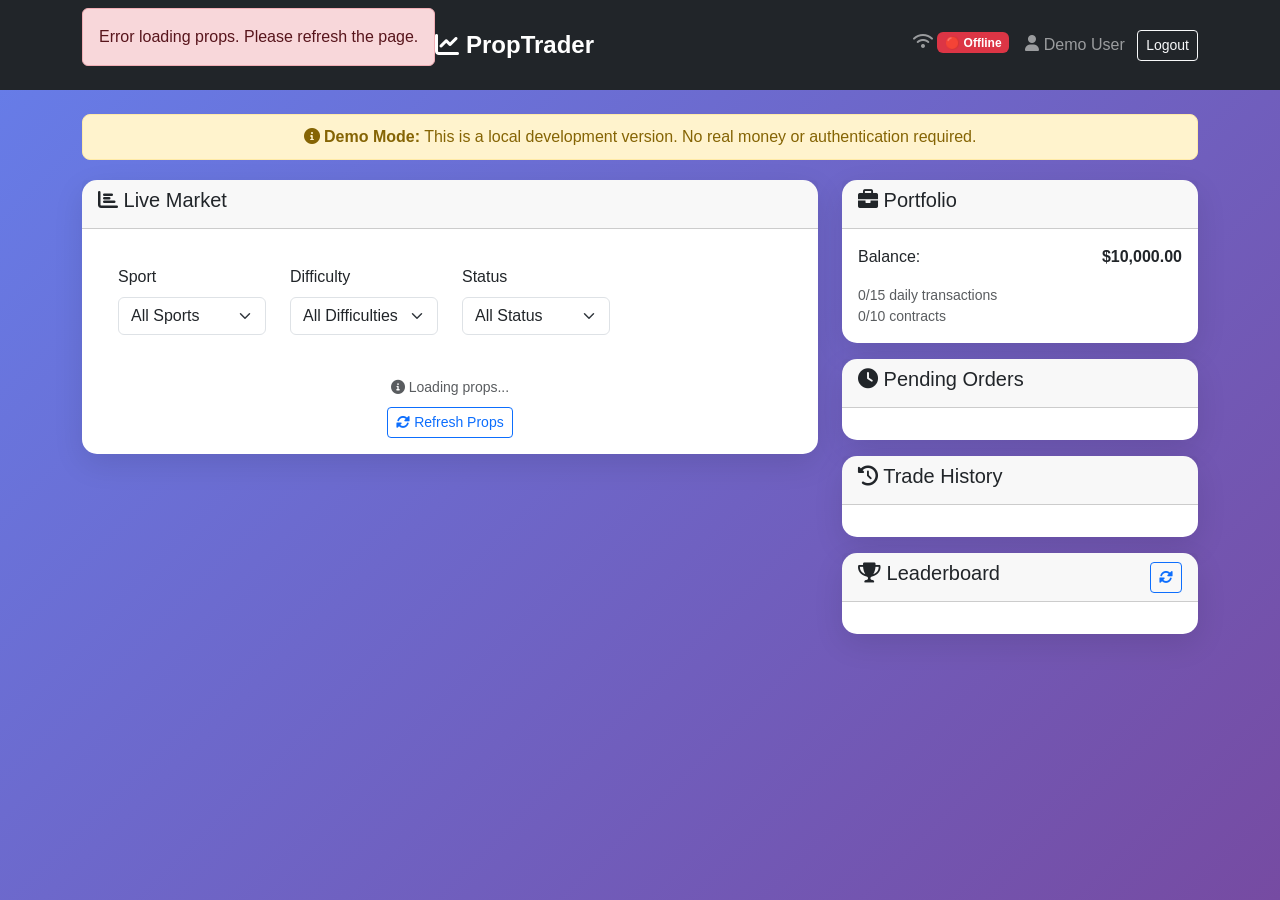
==== commit 91411563: "Verify all prop types are consistent across all files - no hardcoded inconsistencies found" ====
--- a/frontend/templates/i.html
+++ b/frontend/templates/i.html
@@ -1429,6 +1429,42 @@
             }
         }
         
+        // Check for status changes during live updates
+        function checkForStatusChanges() {
+            // This would typically check against a live API or WebSocket for real status changes
+            // For now, we'll simulate this by checking if any props should transition based on time
+            const now = new Date();
+            
+            realProps.forEach(prop => {
+                const oldStatus = prop.status_badge;
+                let newStatus = oldStatus;
+                
+                // Simple time-based status transition (in a real app, this would come from live data)
+                if (prop.status_badge === 'UPCOMING' && prop.formatted_game_time !== 'TBD') {
+                    // Parse game time and check if it should be LIVE
+                    // This is a simplified check - in reality, you'd have more sophisticated logic
+                    const gameTime = new Date(prop.formatted_game_time);
+                    if (now >= gameTime) {
+                        newStatus = 'LIVE';
+                    }
+                }
+                
+                if (newStatus !== oldStatus) {
+                    prop.status_badge = newStatus;
+                    handleGameStatusChange(prop);
+                    
+                    // Handle specific status transitions
+                    if (newStatus === 'LIVE' && oldStatus === 'UPCOMING') {
+                        const gameId = prop.game_id;
+                        handleGameStarted(gameId);
+                    } else if (newStatus === 'FINAL' && oldStatus === 'LIVE') {
+                        const gameId = prop.game_id;
+                        handleGameFinished(gameId);
+                    }
+                }
+            });
+        }
+
         // Handle live game transitions
         function handleGameStatusChange(prop) {
             if (prop.status_badge === 'LIVE') {
@@ -2066,6 +2102,9 @@
                     }
                 });
                 
+                // Check for status changes (UPCOMING -> LIVE -> FINAL)
+                checkForStatusChanges();
+                
                 // Check for cancelled games and process refunds
                 checkForCancelledGames();
                 
@@ -2928,11 +2967,18 @@
         function handleGameStarted(gameId) {
             console.log(`🚀 Game ${gameId} has started!`);
             
+            // Handle contract expiration for all props of this game
+            const gameProps = realProps.filter(prop => prop.game_id === gameId);
+            gameProps.forEach(prop => {
+                prop.status_badge = 'LIVE';
+                handleGameStatusChange(prop);
+            });
+            
             // Start live price updates for this game's props
             startLivePriceUpdates(gameId);
             
             // Show notification
-            showNotification('Game has started! Live updates are now active.');
+            showNotification('Game has started! Unsold contracts have expired. Live updates are now active.');
         }
         
         // Handle game finished (status changed to FINAL)
